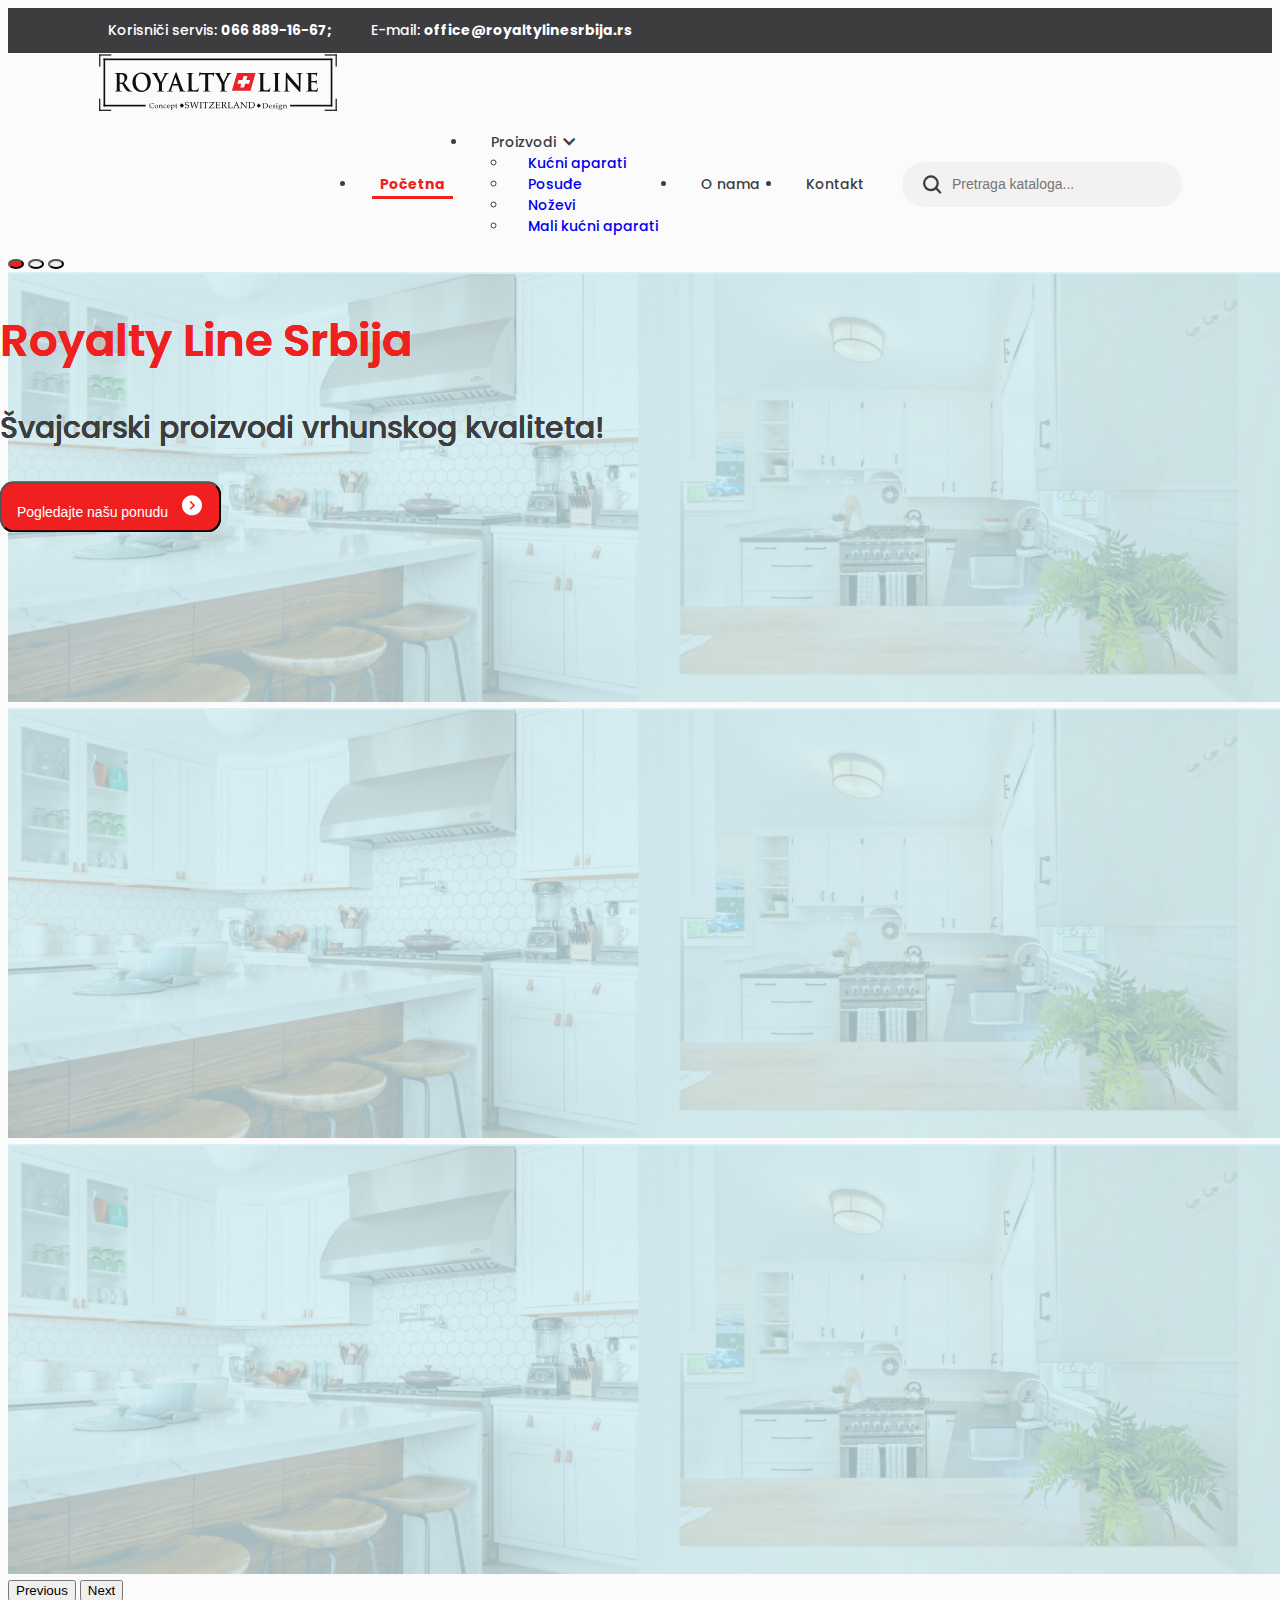
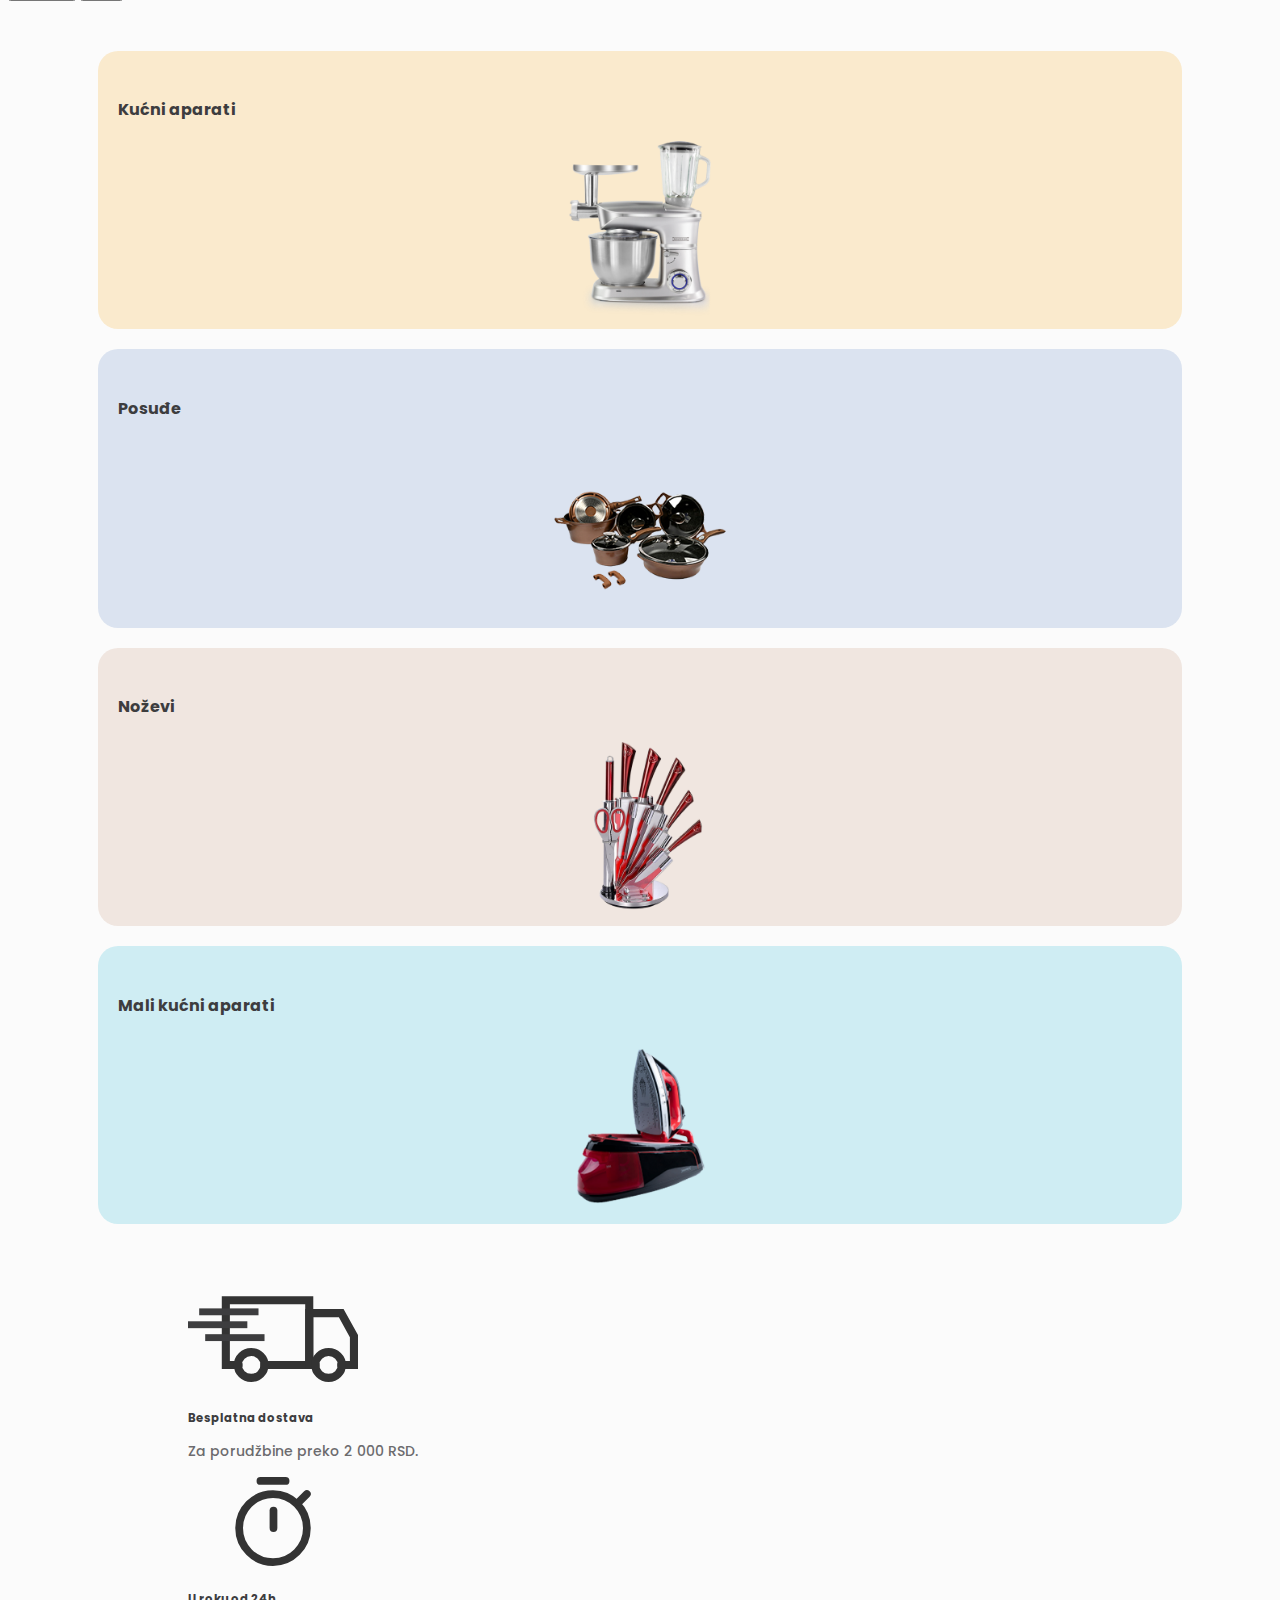
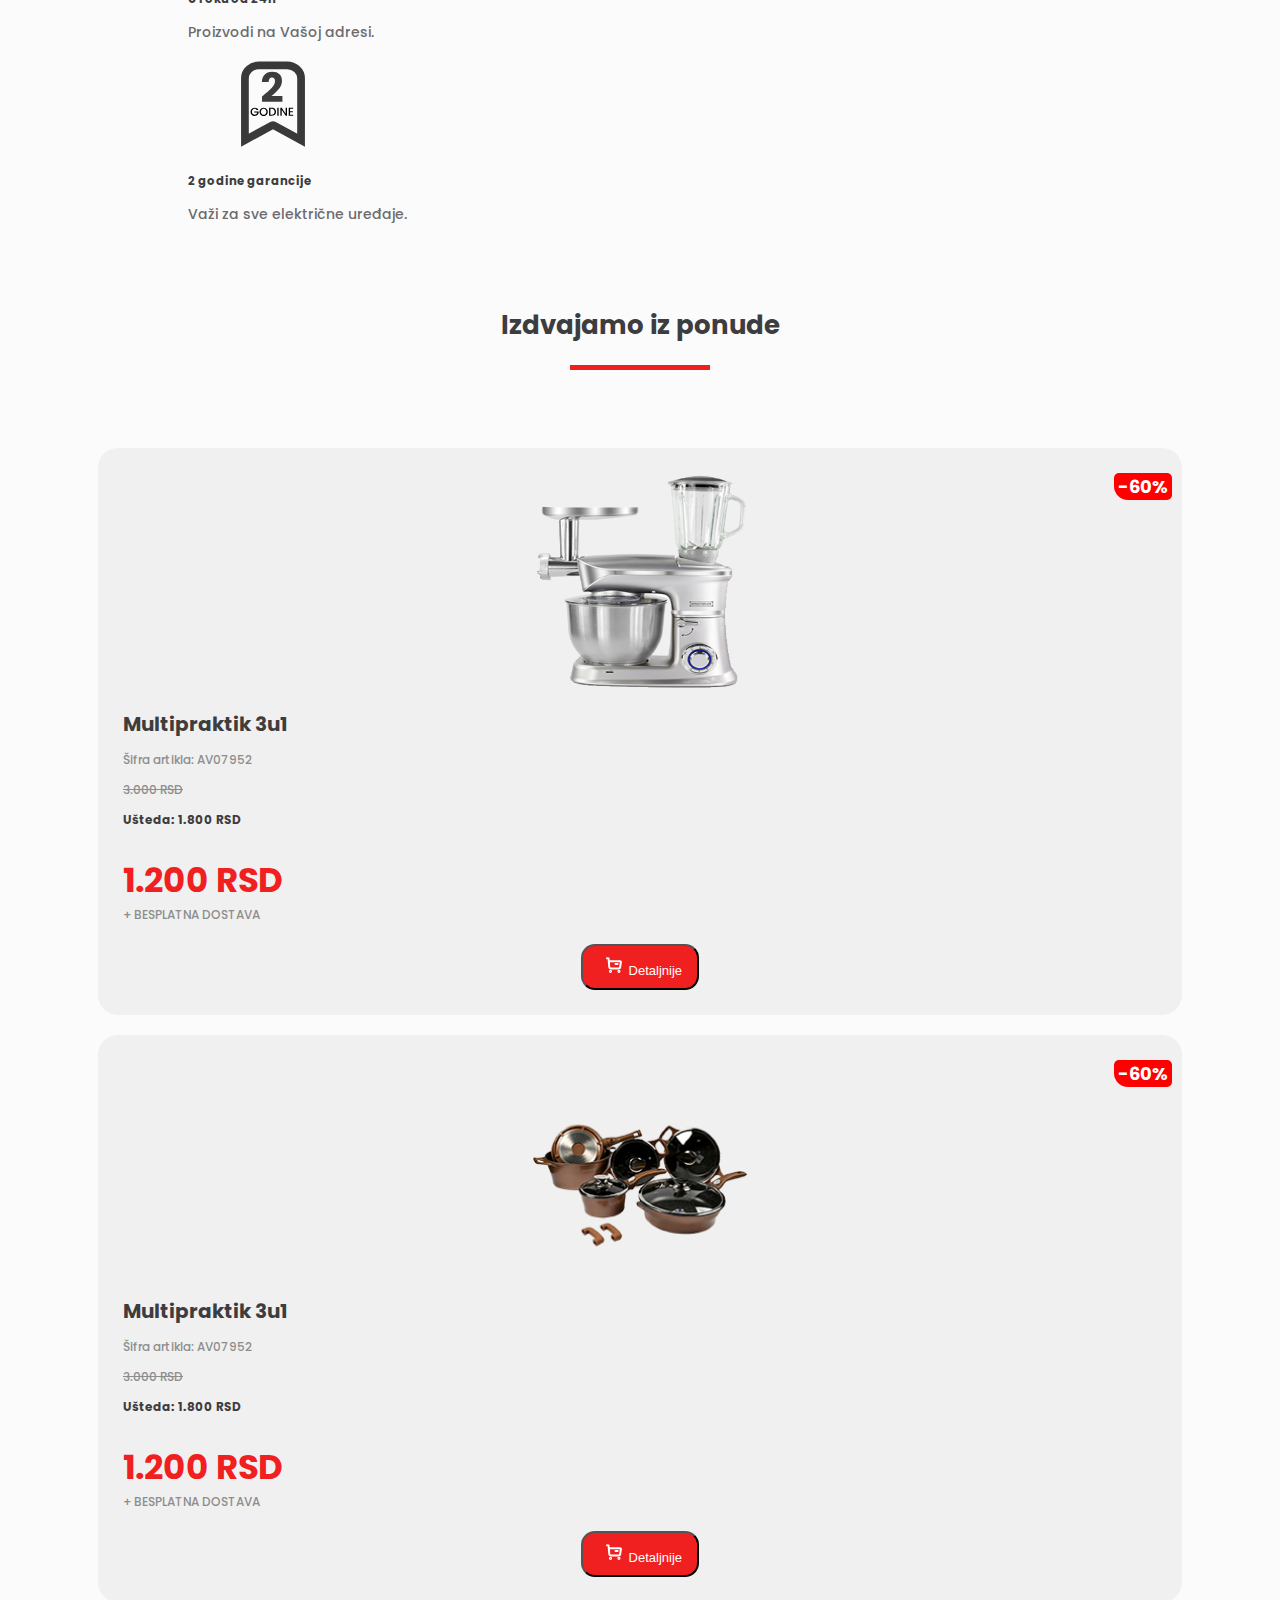
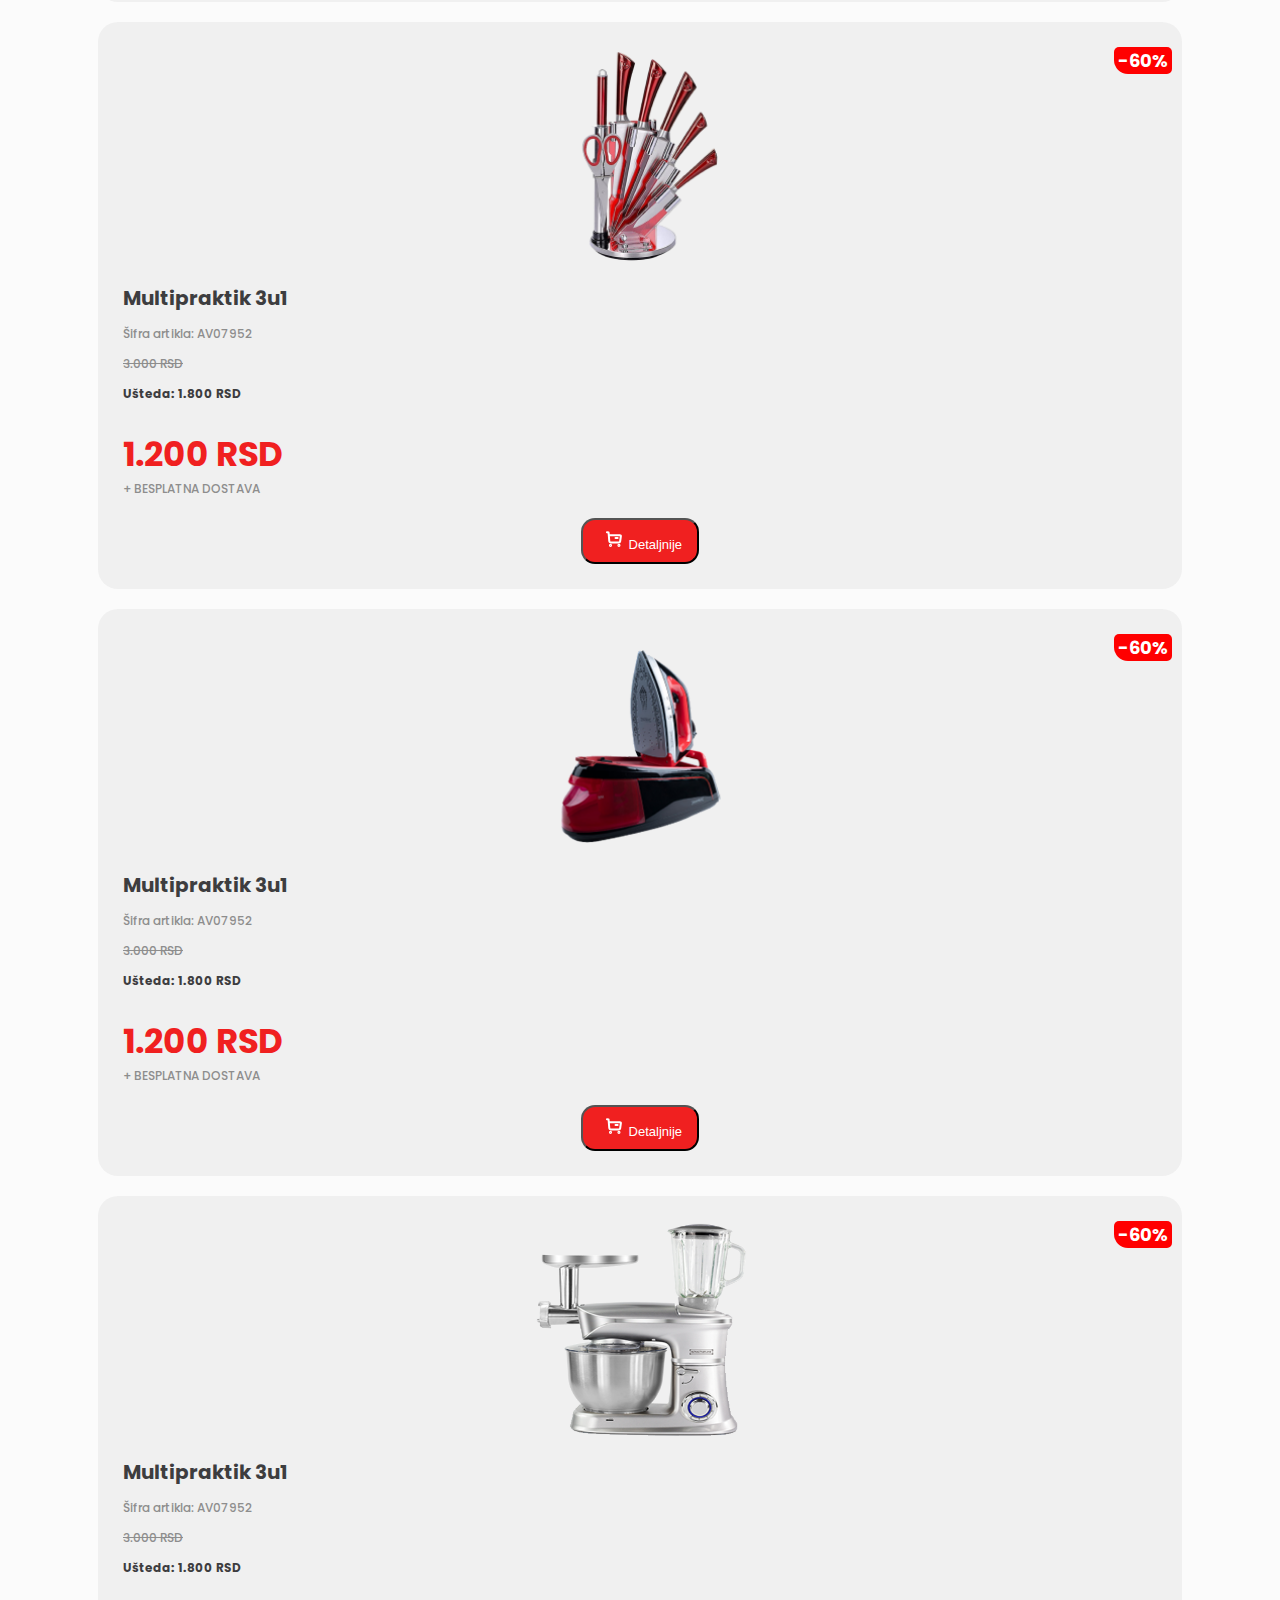
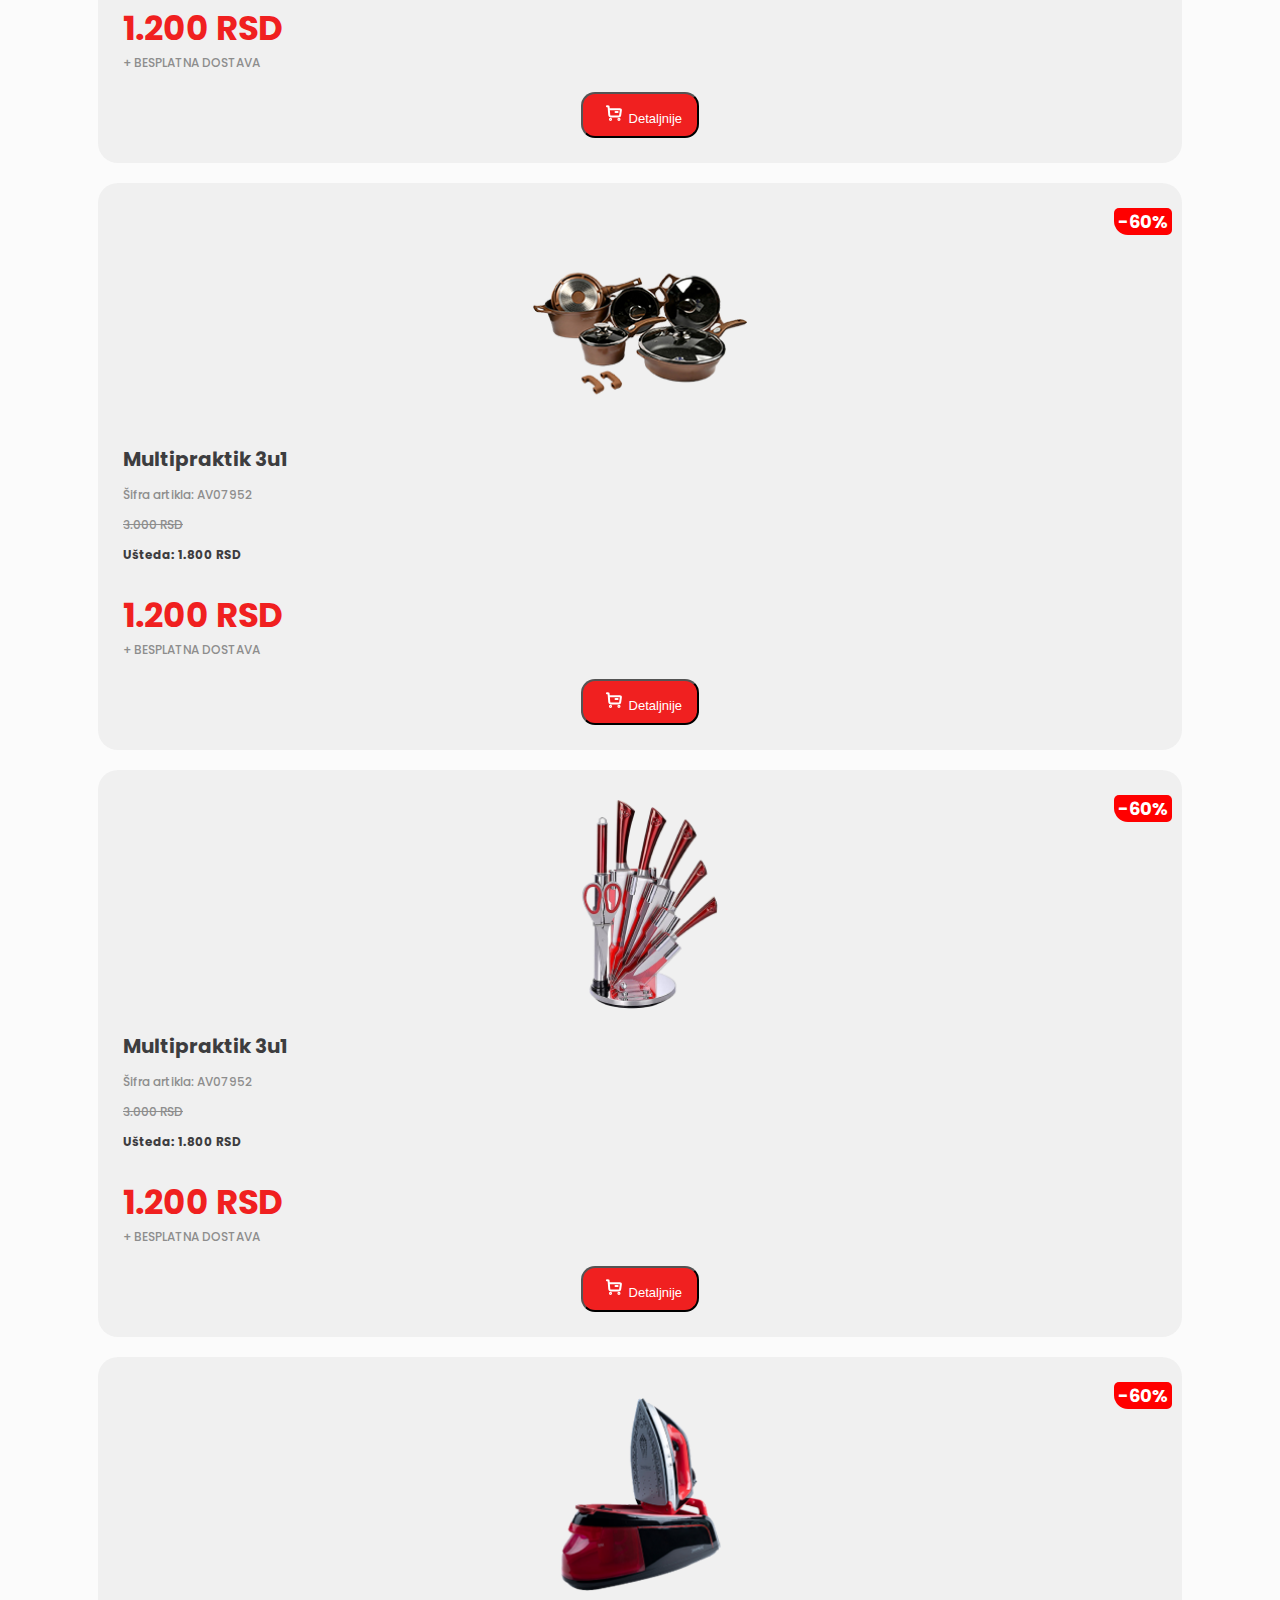
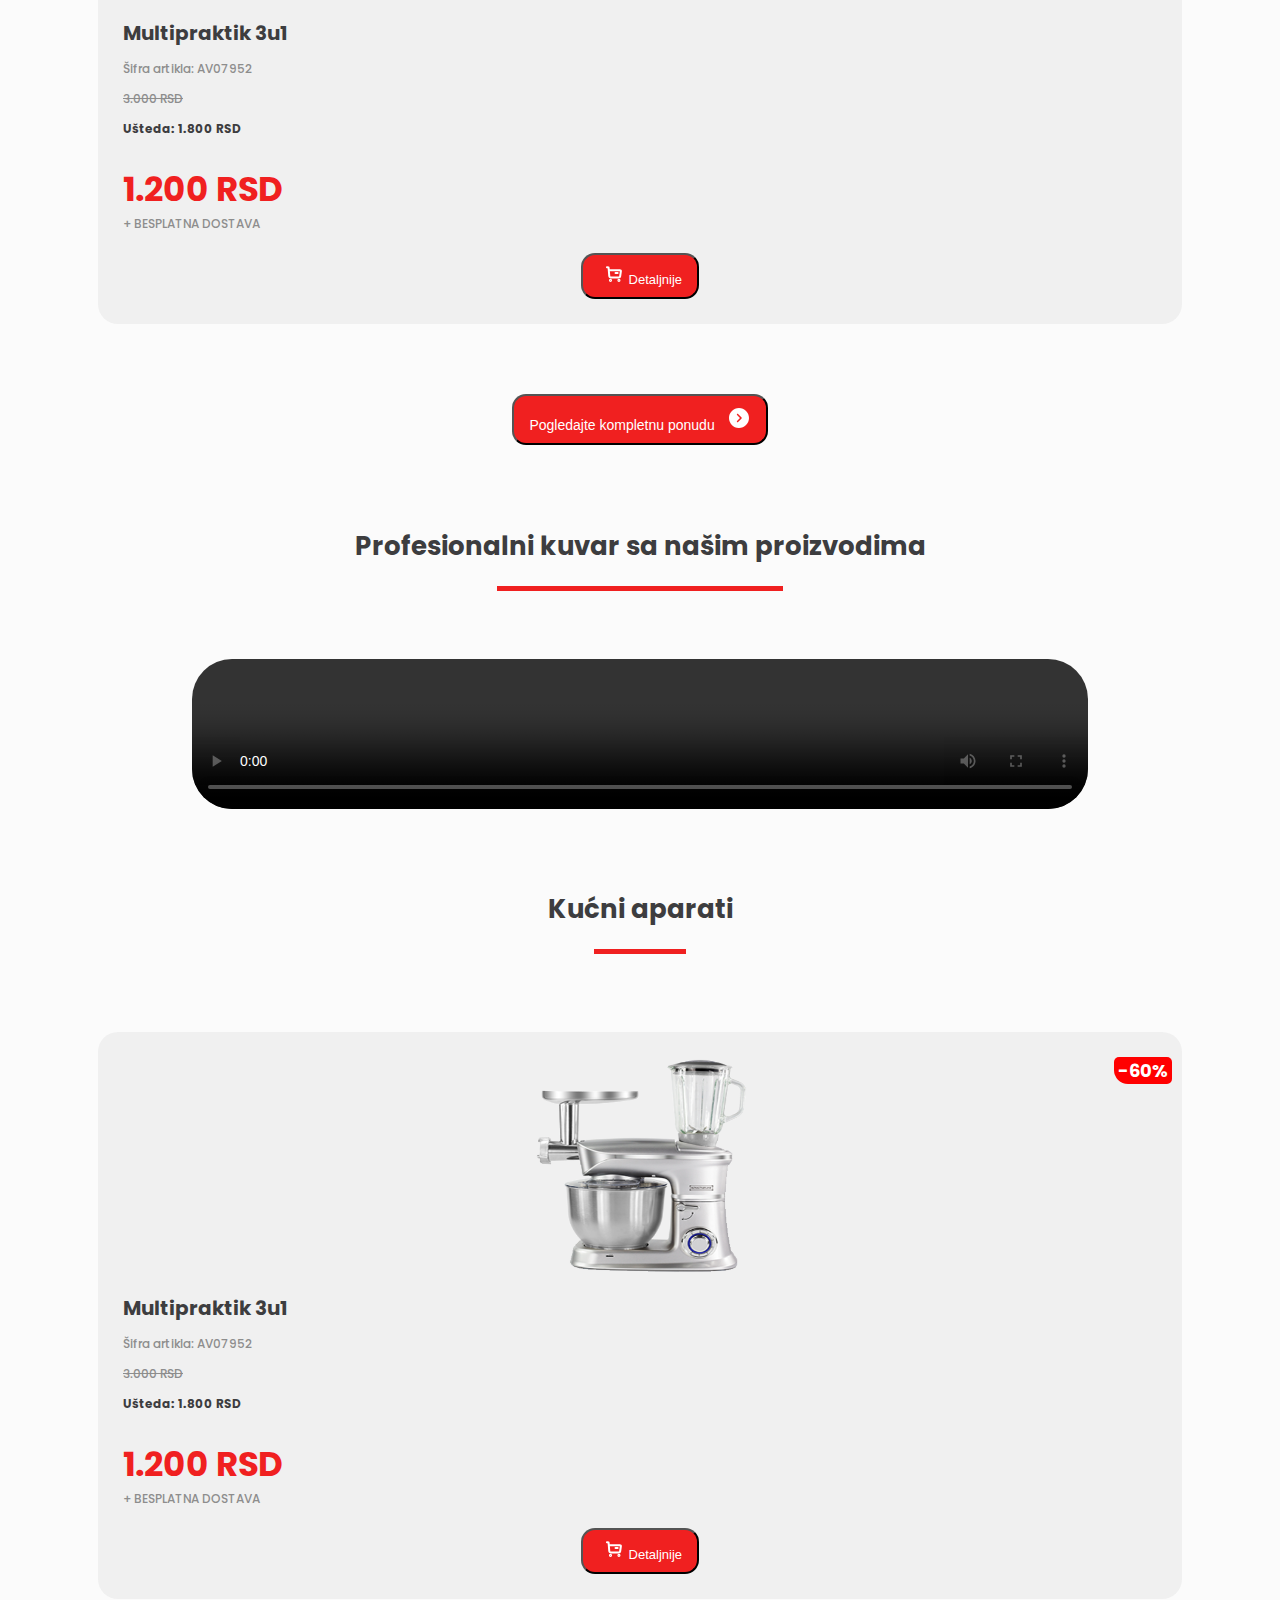
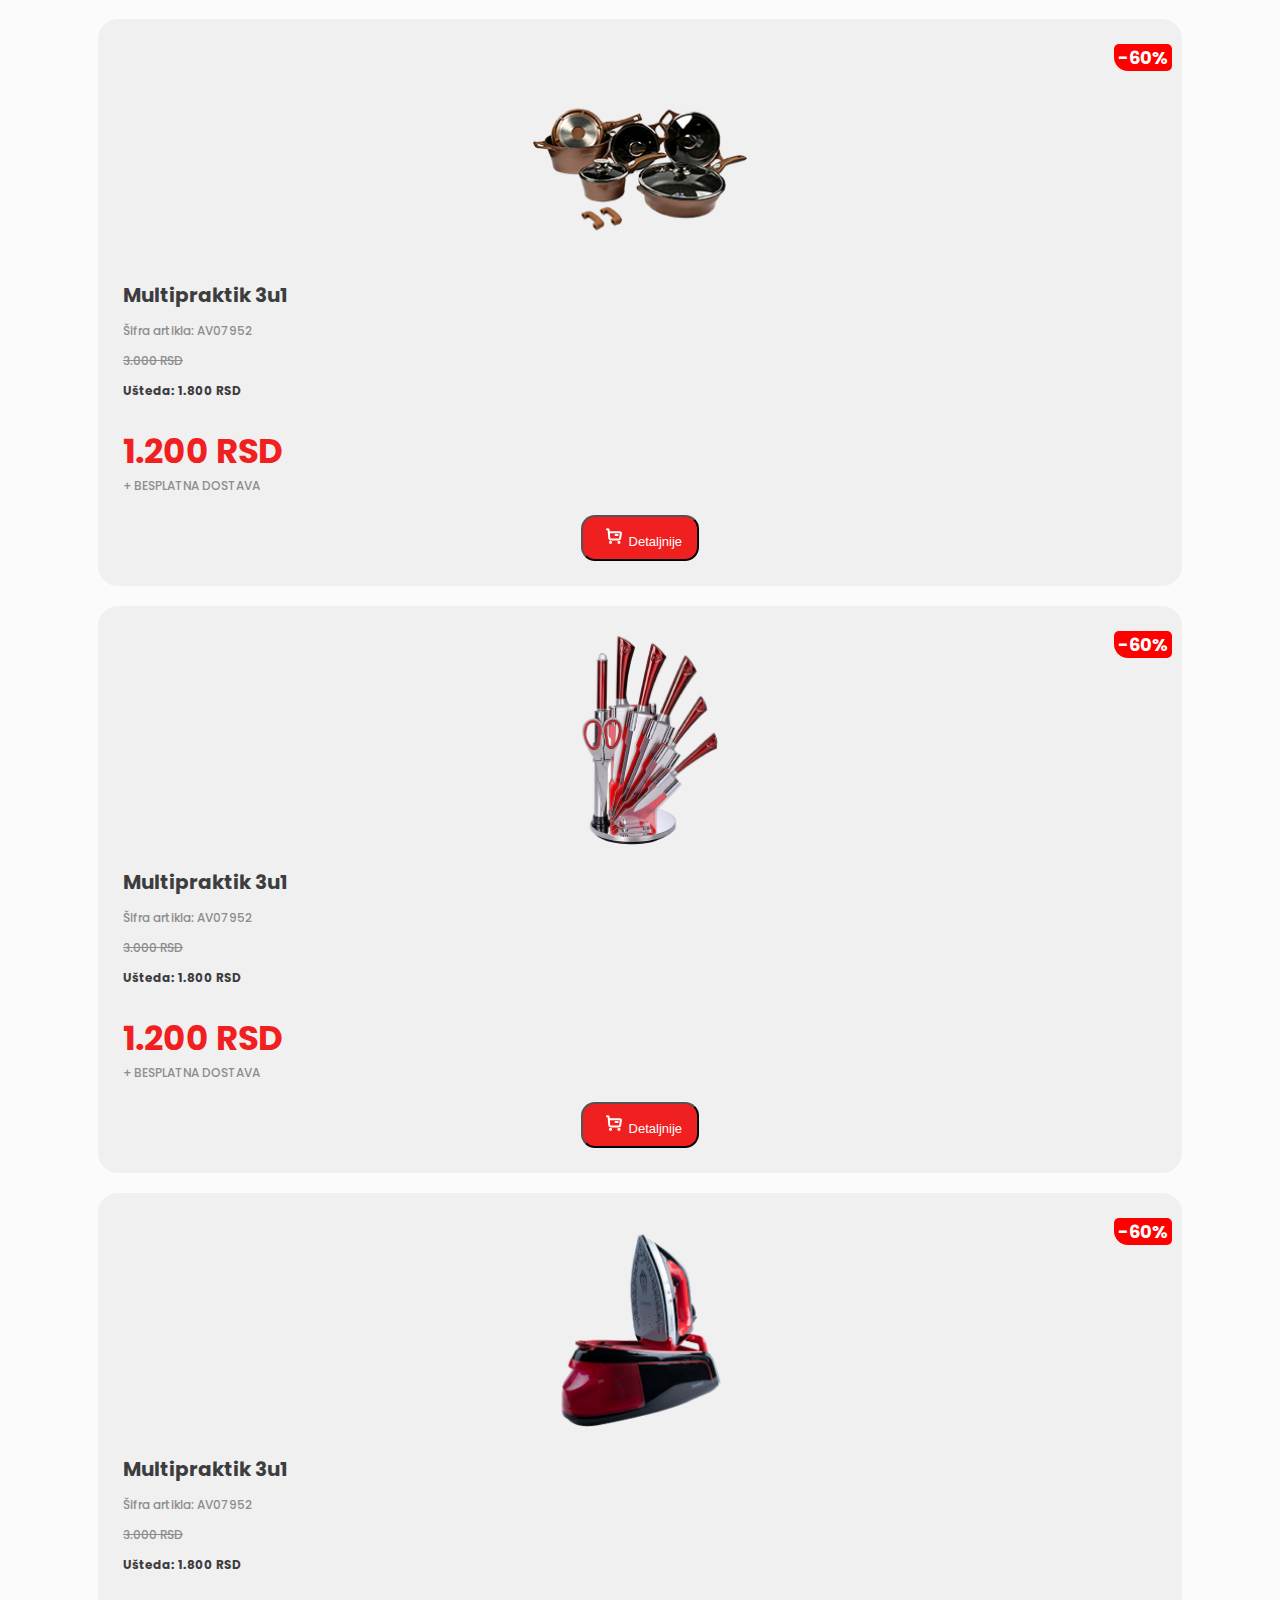
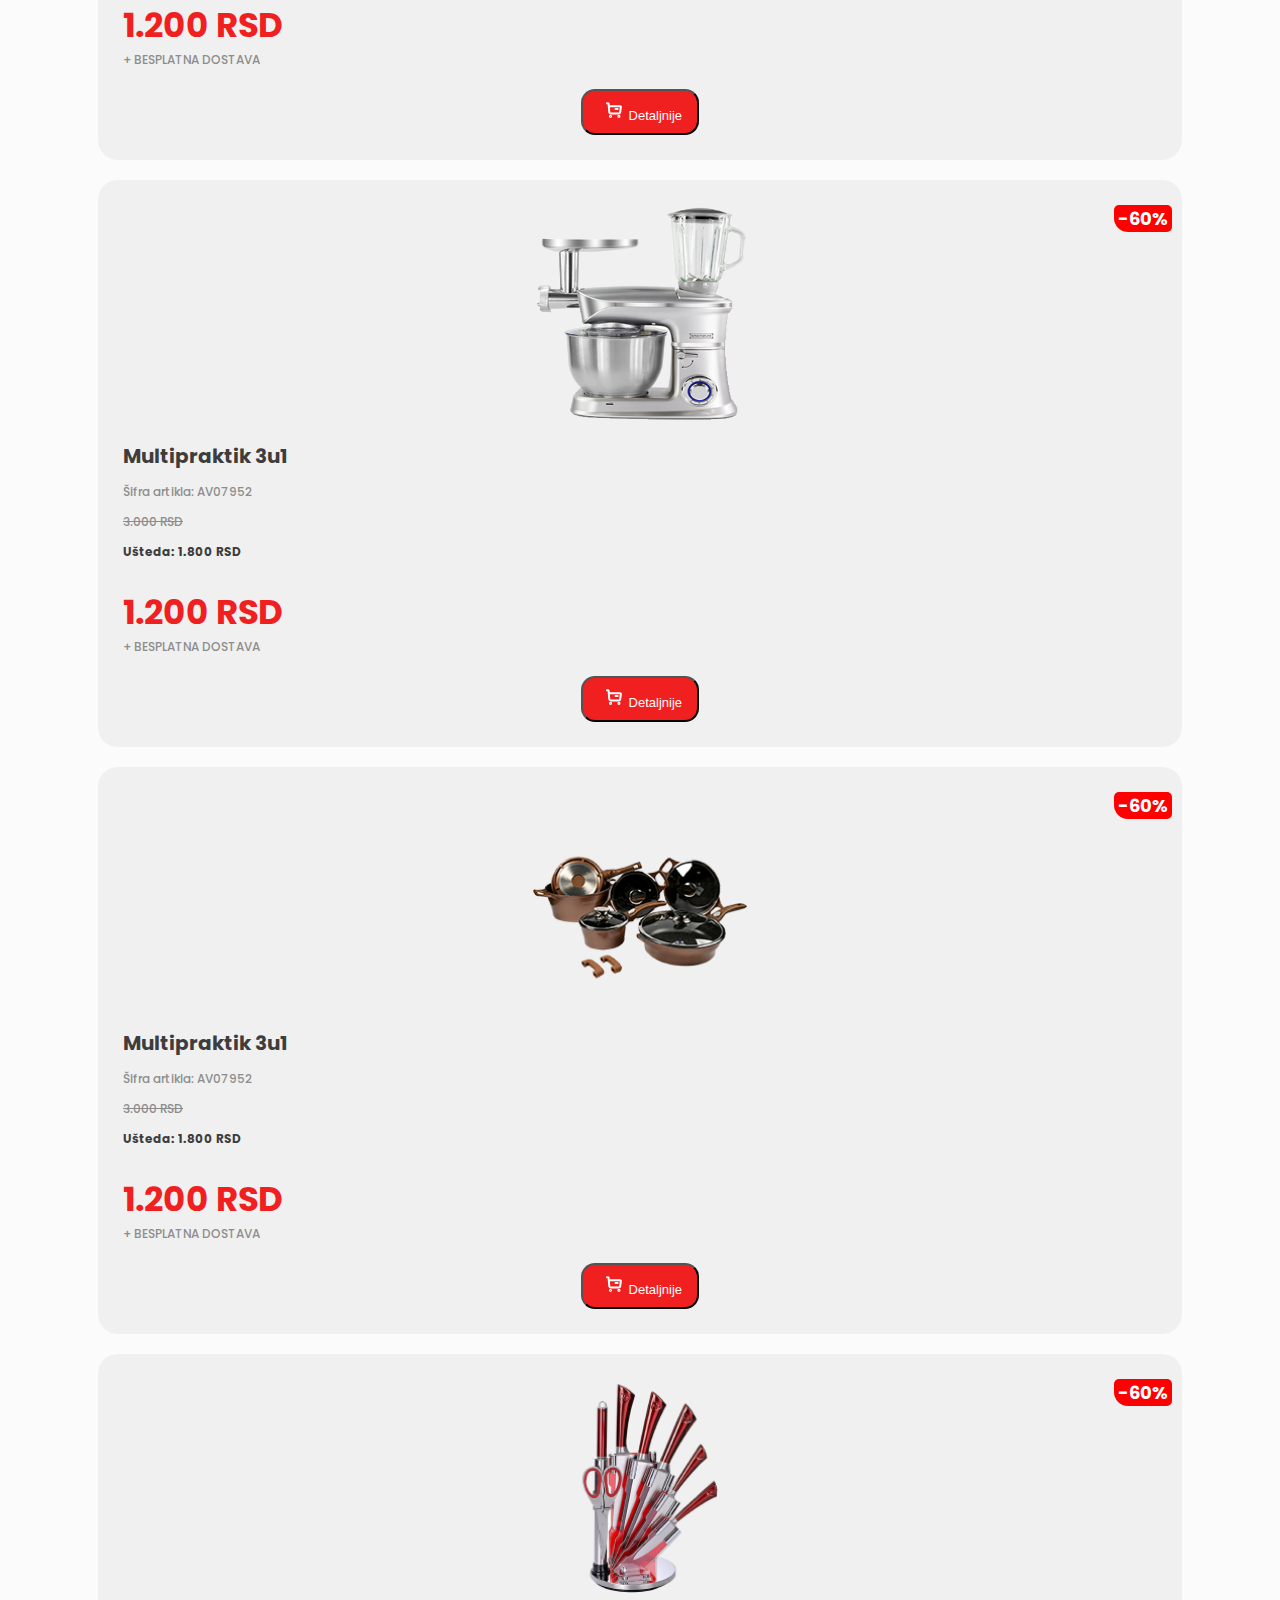
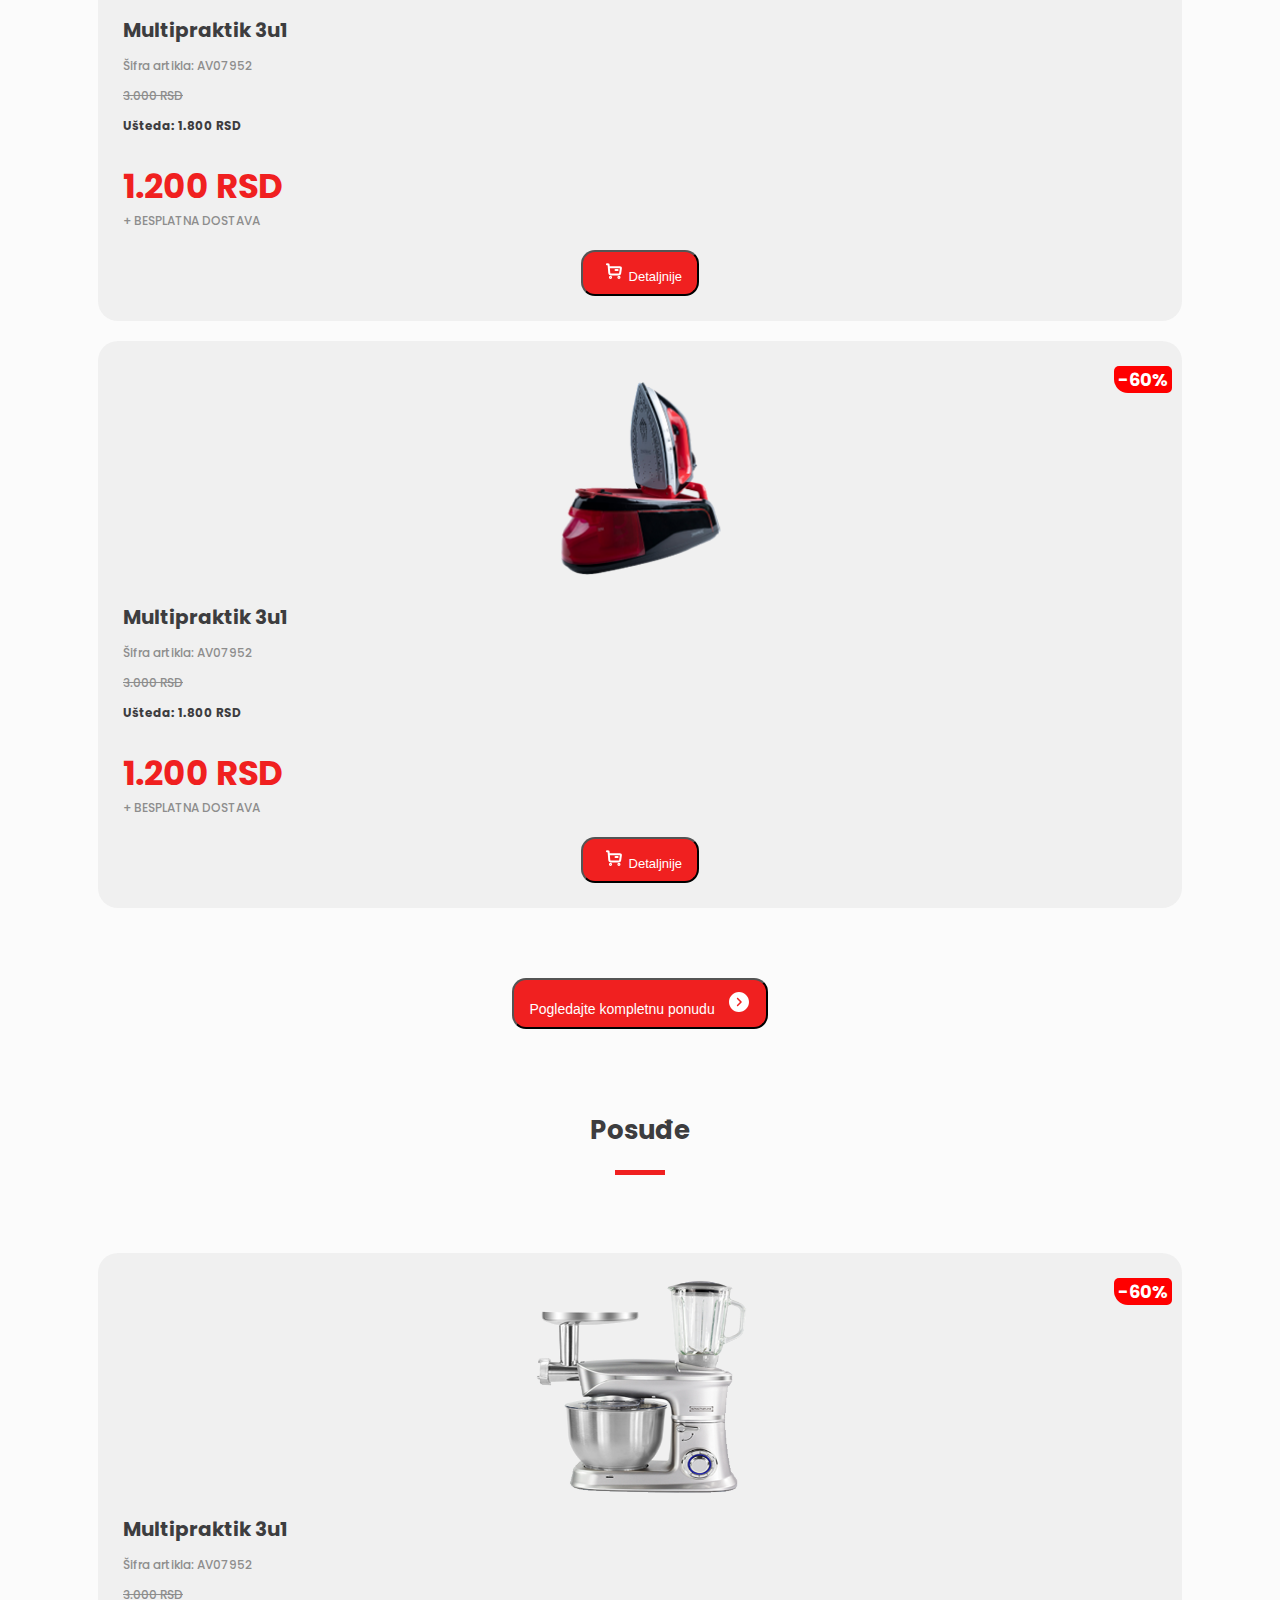
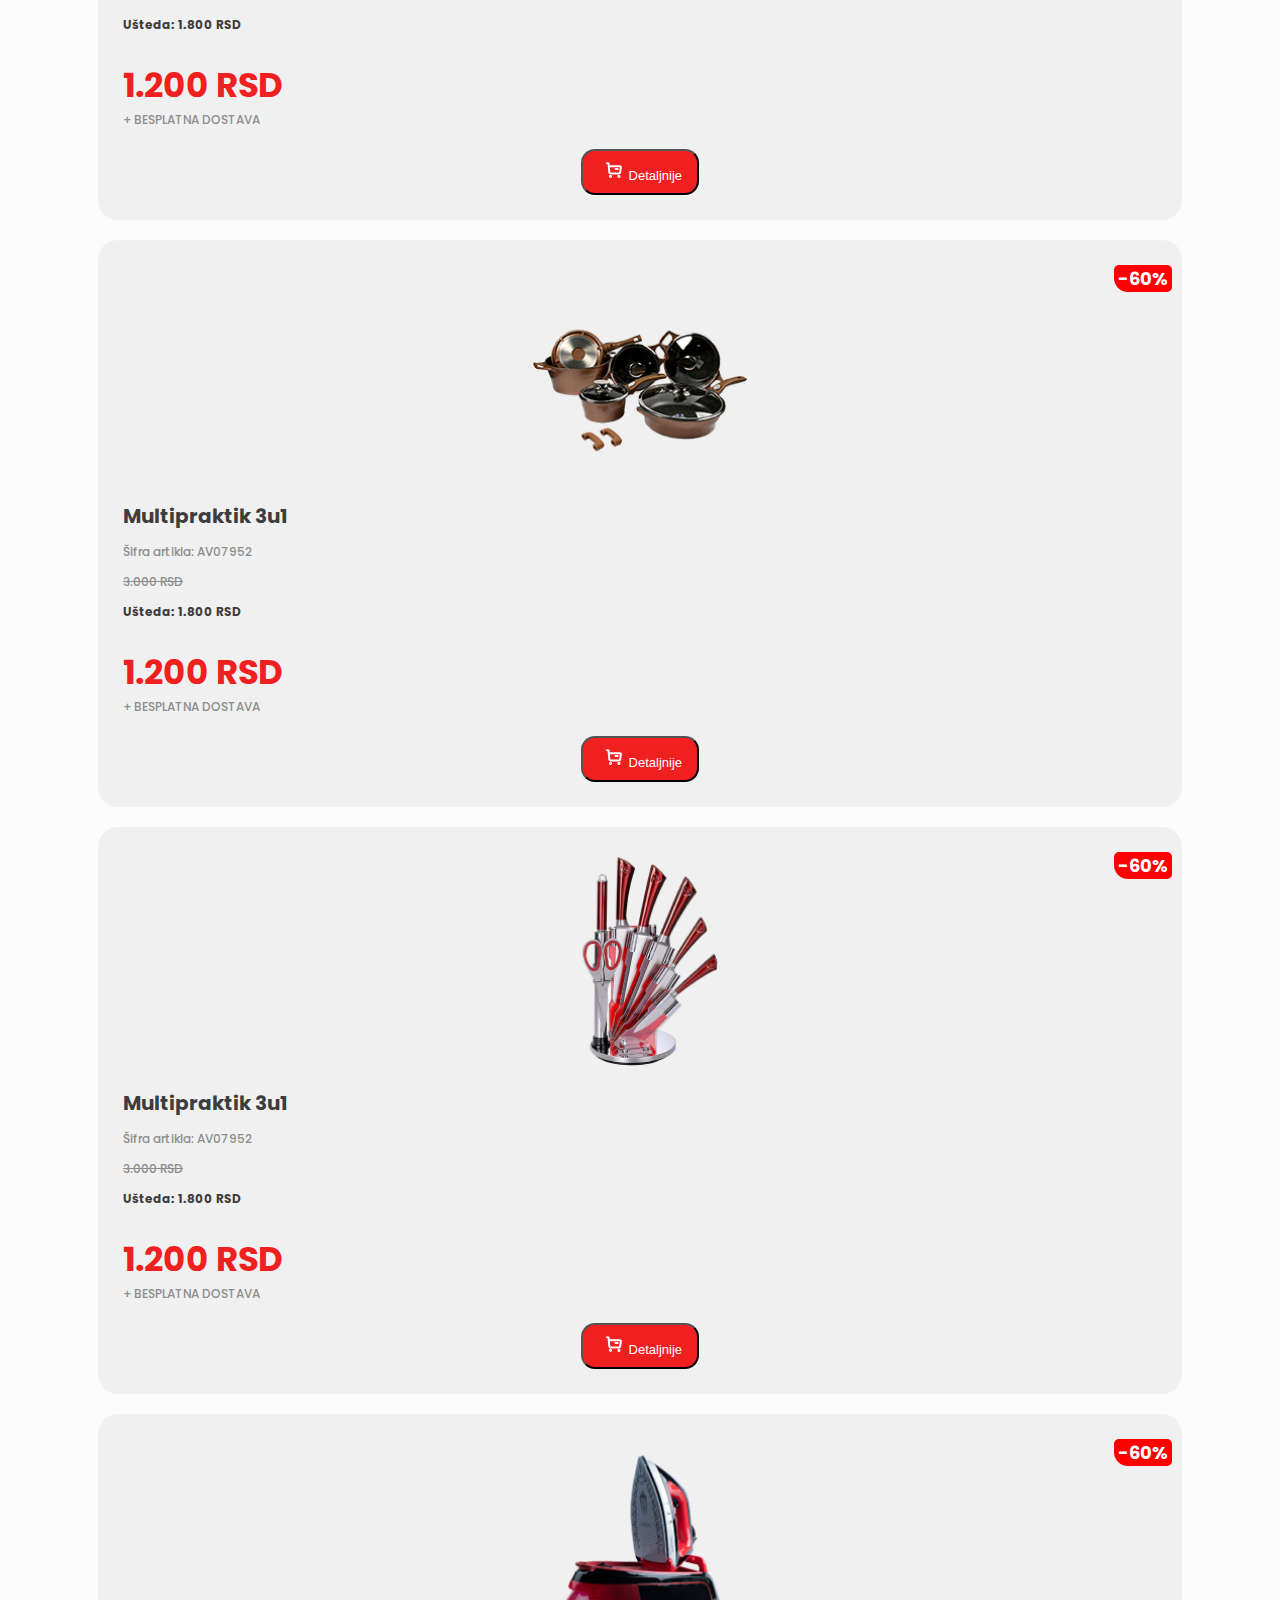
==== index.html @ 53963889 "Template" ====
<!DOCTYPE html>
<html lang="en">
<head>    
  <title>Royalty Line Srbija</title>
  <meta charset="utf-8">
  <meta http-equiv="X-UA-Compatible" content="IE=edge">
  <meta name="viewport" content="width=device-width, initial-scale=1">

  <meta name="description" content="Royalty Line Srbija">

	<title>Royalty Line Srbija | Početna</title>

	<!--Bootstrap -->
  <link href="https://cdn.jsdelivr.net/npm/bootstrap@5.0.0-beta2/dist/css/bootstrap.min.css" rel="stylesheet" integrity="sha384-BmbxuPwQa2lc/FVzBcNJ7UAyJxM6wuqIj61tLrc4wSX0szH/Ev+nYRRuWlolflfl" crossorigin="anonymous">

	<!-- Animate.css -->
  <link rel="stylesheet" href="https://cdnjs.cloudflare.com/ajax/libs/animate.css/4.1.1/animate.min.css" />

  <!--Font-awesome -->
  <link rel="stylesheet" href="https://cdnjs.cloudflare.com/ajax/libs/font-awesome/5.15.2/css/all.min.css">
	
	<!-- Custom -->
  <link rel="stylesheet" type="text/css" href="css/style.css">

	<!-- Favicon -->
	<link rel="apple-touch-icon-precomposed" sizes="57x57" href="img/favicon/apple-touch-icon-57x57.png" />
	<link rel="apple-touch-icon" sizes="57x57" href="img/favicon/apple-icon-57x57.png">
	<link rel="apple-touch-icon" sizes="60x60" href="img/favicon/apple-icon-60x60.png">
	<link rel="apple-touch-icon" sizes="72x72" href="img/favicon/apple-icon-72x72.png">
	<link rel="apple-touch-icon" sizes="76x76" href="img/favicon/apple-icon-76x76.png">
	<link rel="apple-touch-icon" sizes="114x114" href="img/favicon/apple-icon-114x114.png">
	<link rel="apple-touch-icon" sizes="120x120" href="img/favicon/apple-icon-120x120.png">
	<link rel="apple-touch-icon" sizes="144x144" href="img/favicon/apple-icon-144x144.png">
	<link rel="apple-touch-icon" sizes="152x152" href="img/favicon/apple-icon-152x152.png">
	<link rel="apple-touch-icon" sizes="180x180" href="img/favicon/apple-icon-180x180.png">
	<link rel="icon" type="image/png" sizes="192x192"  href="img/favicon/android-icon-192x192.png">
	<link rel="icon" type="image/png" sizes="32x32" href="img/favicon/favicon-32x32.png">
	<link rel="icon" type="image/png" sizes="96x96" href="img/favicon/favicon-96x96.png">
	<link rel="icon" type="image/png" sizes="16x16" href="img/favicon/favicon-16x16.png">
	<link rel="manifest" href="img/favicon/manifest.json">
	<meta name="msapplication-TileColor" content="#ffffff">
	<meta name="msapplication-TileImage" content="/ms-icon-144x144.png">
	<meta name="theme-color" content="#ffffff">

	<!-- HTML5 shim and Respond.js for IE8 support of HTML5 elements and media queries -->
    <!-- WARNING: Respond.js doesn't work if you view the page via file:// -->
    <!--[if lt IE 9]>
      <script src="https://oss.maxcdn.com/html5shiv/3.7.3/html5shiv.min.js"></script>
      <script src="https://oss.maxcdn.com/respond/1.4.2/respond.min.js"></script>
    <![endif]-->
</head>
<body>  
    <!-- Start Header Section -->
    <nav class="nav-info mb-2">
        <a href="tel:+">Korisniči servis: <span>066 889-16-67; </span></a>
        <a href="mailto:office@royaltylinesrbija.rs">E-mail: <span>office@royaltylinesrbija.rs</span></a>
    </nav>
    <nav class="navbar navbar-expand-custom navbar-light mb-2">
        <div class="container-fluid">
          <a class="navbar-brand" href="#"><img src="img/logo.svg" alt="Logo"></a>
          <div class="mobile-search-active animate__animated animate__fadeInRight animate__faster">
            <form class="mobile-search-box">
                <button type="submit" class="search-btn">
                  <i class="fas fa-search"></i>
                </button>
                <input class="mobile-search-input" autofocus="" type="text" spellcheck="false" placeholder="Pretraga kataloga...">   
                <button type="button" class="exit-search">
                  <span class="close">×</span>
                </button> 
            </form>
          </div>
          <div class="m-search">
            <img src="img/icons/search.svg">
          </div>
          <button class="navbar-toggler" type="button" data-bs-toggle="collapse" data-bs-target="#navbarSupportedContent" aria-controls="navbarSupportedContent" aria-expanded="false" aria-label="Toggle navigation">
            <i class="fas fa-bars"></i>
          </button>
          <div class="collapse navbar-collapse ms-auto" id="navbarSupportedContent">
            <ul class="navbar-nav mb-2 mb-lg-0">
              <li class="nav-item">
                <a class="nav-link active" aria-current="page" href="#">Početna</a>
              </li>
              <li class="nav-item dropdown">
                <a class="nav-link dropdown-toggle" href="#" id="navbarDropdown" role="button" data-bs-toggle="dropdown" aria-expanded="false">
                  Proizvodi <i class="fas fa-chevron-down"></i>
                </a>
                <ul class="dropdown-menu" aria-labelledby="navbarDropdown">
                  <li><a class="dropdown-item" href="kucni-aparati.html">Kućni aparati</a></li>
                  <li><a class="dropdown-item" href="kucni-aparati.html">Posuđe</a></li>
                  <li><a class="dropdown-item" href="kucni-aparati.html">Noževi</a></li>
                  <li><a class="dropdown-item" href="kucni-aparati.html">Mali kućni aparati</a></li>                  
                </ul>
              </li>
              <li class="nav-item">
                <a class="nav-link" aria-current="page" href="o-nama.html">O nama</a>
              </li>
              <li class="nav-item">
                <a class="nav-link" aria-current="page" href="kontakt.html">Kontakt</a>
              </li>
            </ul>
            <form class="search-bar" action="">
              <img src="img/icons/search.svg" alt="Serach icon">
              <input class="form-control" type="search" placeholder="Pretraga kataloga..." aria-label="Search">
          </form>
          </div>
        </div>
      </nav>
      <!-- End Header Section -->

      <!-- Start Slider Section -->
      <div id="carouselExampleCaptions" class="carousel slide mb-40" data-bs-ride="carousel">
        <div class="carousel-indicators">
          <button type="button" data-bs-target="#carouselExampleCaptions" data-bs-slide-to="0" class="active" aria-current="true" aria-label="Slide 1"></button>
          <button type="button" data-bs-target="#carouselExampleCaptions" data-bs-slide-to="1" aria-label="Slide 2"></button>
          <button type="button" data-bs-target="#carouselExampleCaptions" data-bs-slide-to="2" aria-label="Slide 3"></button>
        </div>
        <div class="carousel-inner">
          <div class="carousel-item active">
            <img src="img/1.jpg" class="d-block w-100" alt="...">
            <div class="carousel-caption d-none d-md-block">
              <h1 class="header-text pb-2">Royalty Line Srbija</h1>
              <h3 class="header-caption pb-3">Švajcarski proizvodi vrhunskog kvaliteta!</h3>
              <button type="button" class="btn btn-danger">Pogledajte našu ponudu <img class="btn-icon" src="img/icons/arrow-rightCircle.svg" alt="Arrow Right Circle"></button>
            </div>
          </div>
          <div class="carousel-item">
            <img src="img/1.jpg" class="d-block w-100" alt="...">
            <div class="carousel-caption d-none d-md-block">
              <h1 class="header-text pb-2">Royalty Line Srbija</h1>
              <h3 class="header-caption pb-3">Švajcarski proizvodi vrhunskog kvaliteta!</h3>
              <button type="button" class="btn btn-danger">Pogledajte našu ponudu <img class="btn-icon" src="img/icons/arrow-rightCircle.svg" alt="Arrow Right Circle"></button>
            </div>
          </div>
          <div class="carousel-item">
            <img src="img/1.jpg" class="d-block w-100" alt="...">
            <div class="carousel-caption d-none d-md-block">
              <h1 class="header-text pb-2">Royalty Line Srbija</h1>
              <h3 class="header-caption pb-3">Švajcarski proizvodi vrhunskog kvaliteta!</h3>
              <button type="button" class="btn btn-danger">Pogledajte našu ponudu <img class="btn-icon" src="img/icons/arrow-rightCircle.svg" alt="Arrow Right Circle"></button>
            </div>
          </div>
        </div>
        <button class="carousel-control-prev" type="button" data-bs-target="#carouselExampleCaptions"  data-bs-slide="prev">
          <span class="carousel-control-prev-icon" aria-hidden="true"></span>
          <span class="visually-hidden">Previous</span>
        </button>
        <button class="carousel-control-next" type="button" data-bs-target="#carouselExampleCaptions"  data-bs-slide="next">
          <span class="carousel-control-next-icon" aria-hidden="true"></span>
          <span class="visually-hidden">Next</span>
        </button>
      </div>
      <!-- End Slider Section -->

      <!-- Start Wrapper -->
      <div class="container-fluid wrapper">
        <!-- Start Category Banner Section -->
        <section class="categoryBanner row mb-60">
          <div class="col-wrapper col-12 col-sm-12 col-md-6 col-lg-3">

            <div class="cb-item home-appliances ">
              <a href="kucni-aparati.html">
                <h5>Kućni aparati</h5>
                <div class="img-wrapper">
                  <img src="img/category/multipraktik.png" alt="Kućni aparati">
                </div>
              </a>
            </div>
            
          </div>
          <div class="col-wrapper col-12 col-sm-12 col-md-6 col-lg-3">
            <div class="cb-item dishes">
              <a href="kucni-aparati.html">
                <h5>Posuđe</h5>
                <div class="img-wrapper">
                  <img src="img/category/posudje.png" alt="Kućni aparati">
                </div>
              </a>
            </div>    
          </div>     
            
          <div class="col-wrapper col-12 col-sm-12 col-md-6 col-lg-3">
            <div class="cb-item knives">
              <a href="kucni-aparati.html">
                <h5>Noževi</h5>
                <div class="img-wrapper">
                  <img src="img/category/nozevi.png" alt="Kućni aparati">
                </div>
              </a>   
            </div>       
          </div>
          <div class="col-wrapper col-12 col-sm-12 col-md-6 col-lg-3">
            <div class="cb-item sm-home-appliances">
              <a href="kucni-aparati.html">
                <h5>Mali kućni aparati</h5>
                <div class="img-wrapper">
                  <img src="img/category/pegla.png" alt="Kućni aparati">
                </div>
              </a>  
            </div>        
          </div>
        </section>      
        <!-- End Category Banner Section -->

        <!-- Start Special Services Banner Section -->      
        <section class="servicesBanner row mb-60">
          <div class="services-item text-center col-12 col-sm-12 col-md-4">
            <img  class="mb-3" src="img/icons/delivery-truck.svg" alt="Dostavno vozilo">
            <h5>Besplatna dostava</h5>
            <p>Za porudžbine preko 2 000 RSD.</p>     
          </div>
          <div class="services-item text-center col-12 col-sm-12 col-md-4">
            <img  class="mb-3" src="img/icons/stopwach.svg" alt="Štoperica">
            <h5>U roku od 24h</h5>
            <p>Proizvodi na Vašoj adresi.</p>     
          </div>
          <div class="services-item text-center col-12 col-sm-12 col-md-4">
            <img  class="mb-3" src="img/icons/warranty.svg" alt="Garancija">
            <h5>2 godine garancije</h5>
            <p>Važi za sve električne uređaje.</p>     
          </div>          
        </section>    
        <!-- End Special Services Banner Section -->

        <!-- Start Popular products Section -->
        <section class="products popular-products">
          <div class="section-header mb-60">
            <h2>Izdvajamo iz ponude </h2>            
          </div>          
          <div class="row mb-20">
            <div class="col-wrapper col-12 col-sm-12 col-md-6 col-lg-3">
              <div class="product-item">
                <span class="product-discount">-60%</span>
                <a href="multipraktik.html">
                  <img class="product-item-img" src="img/popularProducts/multipraktik.png" alt="Product item">
                </a>
                <div class="product-desc">
                  <a href="multipraktik.html" class="product-heading">Multipraktik 3u1</a>
                  <p class="product-code">Šifra artikla: AV07952</p>
                  <p class="product-old-price"><span>3.000</span> RSD</p>
                  <p class="product-save">Ušteda: <span>1.800</span> RSD</p>
                  <p class="product-price"><span>1.200</span> RSD</p>
                  <p class="product-freeShipping">+ BESPLATNA DOSTAVA</p>
                </div>
                <a href="multipraktik.html"><button type="button" class="btn btn-danger product-btn"><img class="btn-icon" src="img/icons/cart.svg" alt="Shopping Cart"> Detaljnije</button></a>
              </div>
            </div>
            <div class="col-wrapper col-12 col-sm-12 col-md-6 col-lg-3">
              <div class="product-item">
                <span class="product-discount">-60%</span>
                <a href="multipraktik.html">
                  <img class="product-item-img" src="img/popularProducts/posudje.png" alt="Product item">
                </a>
                <div class="product-desc">
                  <a href="multipraktik.html" class="product-heading">Multipraktik 3u1</a>
                  <p class="product-code">Šifra artikla: AV07952</p>
                  <p class="product-old-price"><span>3.000</span> RSD</p>
                  <p class="product-save">Ušteda: <span>1.800</span> RSD</p>
                  <p class="product-price"><span>1.200</span> RSD</p>
                  <p class="product-freeShipping">+ BESPLATNA DOSTAVA</p>
                </div>
                <a href="multipraktik.html"><button type="button" class="btn btn-danger product-btn"><img class="btn-icon" src="img/icons/cart.svg" alt="Shopping Cart"> Detaljnije</button></a>
              </div>              
            </div>
            <div class="col-wrapper col-12 col-sm-12 col-md-6 col-lg-3">
              <div class="product-item">
                <span class="product-discount">-60%</span>
                <a href="multipraktik.html">
                  <img class="product-item-img" src="img/popularProducts/nozevi.png" alt="Product item">
                </a>
                <div class="product-desc">
                  <a href="multipraktik.html" class="product-heading">Multipraktik 3u1</a>
                  <p class="product-code">Šifra artikla: AV07952</p>
                  <p class="product-old-price"><span>3.000</span> RSD</p>
                  <p class="product-save">Ušteda: <span>1.800</span> RSD</p>
                  <p class="product-price"><span>1.200</span> RSD</p>
                  <p class="product-freeShipping">+ BESPLATNA DOSTAVA</p>
                </div>
                <a href="multipraktik.html"><button type="button" class="btn btn-danger product-btn"><img class="btn-icon" src="img/icons/cart.svg" alt="Shopping Cart"> Detaljnije</button></a>
              </div>              
            </div>
            <div class="col-wrapper col-12 col-sm-12 col-md-6 col-lg-3">
              <div class="product-item">
                <span class="product-discount">-60%</span>
                <a href="multipraktik.html">
                  <img class="product-item-img" src="img/popularProducts/pegla.png" alt="Product item">
                </a>
                <div class="product-desc">
                  <a href="multipraktik.html" class="product-heading">Multipraktik 3u1</a>
                  <p class="product-code">Šifra artikla: AV07952</p>
                  <p class="product-old-price"><span>3.000</span> RSD</p>
                  <p class="product-save">Ušteda: <span>1.800</span> RSD</p>
                  <p class="product-price"><span>1.200</span> RSD</p>
                  <p class="product-freeShipping">+ BESPLATNA DOSTAVA</p>
                </div>
                <a href="multipraktik.html"><button type="button" class="btn btn-danger product-btn"><img class="btn-icon" src="img/icons/cart.svg" alt="Shopping Cart"> Detaljnije</button></a>
              </div>              
            </div>                
          </div>

          <div class="row mb-60">
            <div class="col-wrapper col-12 col-sm-12 col-md-6 col-lg-3">
              <div class="product-item">
                <span class="product-discount">-60%</span>
                <a href="multipraktik.html">
                  <img class="product-item-img" src="img/popularProducts/multipraktik.png" alt="Product item">
                </a>
                <div class="product-desc">
                  <a href="multipraktik.html" class="product-heading">Multipraktik 3u1</a>
                  <p class="product-code">Šifra artikla: AV07952</p>
                  <p class="product-old-price"><span>3.000</span> RSD</p>
                  <p class="product-save">Ušteda: <span>1.800</span> RSD</p>
                  <p class="product-price"><span>1.200</span> RSD</p>
                  <p class="product-freeShipping">+ BESPLATNA DOSTAVA</p>
                </div>
                <a href="multipraktik.html"><button type="button" class="btn btn-danger product-btn"><img class="btn-icon" src="img/icons/cart.svg" alt="Shopping Cart"> Detaljnije</button></a>
              </div>
            </div>
            <div class="col-wrapper col-12 col-sm-12 col-md-6 col-lg-3">
              <div class="product-item">
                <span class="product-discount">-60%</span>
                <a href="multipraktik.html">
                  <img class="product-item-img" src="img/popularProducts/posudje.png" alt="Product item">
                </a>
                <div class="product-desc">
                  <a href="multipraktik.html" class="product-heading">Multipraktik 3u1</a>
                  <p class="product-code">Šifra artikla: AV07952</p>
                  <p class="product-old-price"><span>3.000</span> RSD</p>
                  <p class="product-save">Ušteda: <span>1.800</span> RSD</p>
                  <p class="product-price"><span>1.200</span> RSD</p>
                  <p class="product-freeShipping">+ BESPLATNA DOSTAVA</p>
                </div>
                <a href="multipraktik.html"><button type="button" class="btn btn-danger product-btn"><img class="btn-icon" src="img/icons/cart.svg" alt="Shopping Cart"> Detaljnije</button></a>
              </div>              
            </div>
            <div class="col-wrapper col-12 col-sm-12 col-md-6 col-lg-3">
              <div class="product-item">
                <span class="product-discount">-60%</span>
                <a href="multipraktik.html">
                  <img class="product-item-img" src="img/popularProducts/nozevi.png" alt="Product item">
                </a>
                <div class="product-desc">
                  <a href="multipraktik.html" class="product-heading">Multipraktik 3u1</a>
                  <p class="product-code">Šifra artikla: AV07952</p>
                  <p class="product-old-price"><span>3.000</span> RSD</p>
                  <p class="product-save">Ušteda: <span>1.800</span> RSD</p>
                  <p class="product-price"><span>1.200</span> RSD</p>
                  <p class="product-freeShipping">+ BESPLATNA DOSTAVA</p>
                </div>
                <a href="multipraktik.html"><button type="button" class="btn btn-danger product-btn"><img class="btn-icon" src="img/icons/cart.svg" alt="Shopping Cart"> Detaljnije</button></a>
              </div>              
            </div>
            <div class="col-wrapper col-12 col-sm-12 col-md-6 col-lg-3">
              <div class="product-item">
                <span class="product-discount">-60%</span>
                <a href="multipraktik.html">
                  <img class="product-item-img" src="img/popularProducts/pegla.png" alt="Product item">
                </a>
                <div class="product-desc">
                  <a href="multipraktik.html" class="product-heading">Multipraktik 3u1</a>
                  <p class="product-code">Šifra artikla: AV07952</p>
                  <p class="product-old-price"><span>3.000</span> RSD</p>
                  <p class="product-save">Ušteda: <span>1.800</span> RSD</p>
                  <p class="product-price"><span>1.200</span> RSD</p>
                  <p class="product-freeShipping">+ BESPLATNA DOSTAVA</p>
                </div>
                <a href="multipraktik.html"><button type="button" class="btn btn-danger product-btn"><img class="btn-icon" src="img/icons/cart.svg" alt="Shopping Cart"> Detaljnije</button></a>
              </div>              
            </div>                
          </div>         
          <div class="product-section-btn mb-60">
            <button type="button" class="btn btn-danger">Pogledajte kompletnu ponudu <img class="btn-icon" src="img/icons/arrow-rightCircle.svg" alt="Arrow Right Circle"></button>
          </div>     
        </section>
        <!-- End Popular products Section -->
        
        <!-- Start Video Banner Section -->
        <div class="section-header mb-60">
          <h2>Profesionalni kuvar sa našim proizvodima</h2>            
        </div>
        <div class="video-wrapper mb-60">
          <video controls controlsList="nodownload">
            <source src="videos/Avatar FRITEZA.mp4" type="video/mp4">
            Vaš pretraživač ne podržava ovaj video.
          </video>
        </div>
        <!-- End Video Banner Section -->

        <!-- Start Products Section -->
        <section class="products products-home-appliances">
          <div class="section-header mb-60">
            <h2>Kućni aparati</h2>            
          </div>          
          <div class="row mb-20">
            <div class="col-wrapper col-12 col-sm-12 col-md-6 col-lg-3">
              <div class="product-item">
                <span class="product-discount">-60%</span>
                <a href="multipraktik.html">
                  <img class="product-item-img" src="img/popularProducts/multipraktik.png" alt="Product item">
                </a>
                <div class="product-desc">
                  <a href="multipraktik.html" class="product-heading">Multipraktik 3u1</a>
                  <p class="product-code">Šifra artikla: AV07952</p>
                  <p class="product-old-price"><span>3.000</span> RSD</p>
                  <p class="product-save">Ušteda: <span>1.800</span> RSD</p>
                  <p class="product-price"><span>1.200</span> RSD</p>
                  <p class="product-freeShipping">+ BESPLATNA DOSTAVA</p>
                </div>
                <a href="multipraktik.html"><button type="button" class="btn btn-danger product-btn"><img class="btn-icon" src="img/icons/cart.svg" alt="Shopping Cart"> Detaljnije</button></a>
              </div>
            </div>
            <div class="col-wrapper col-12 col-sm-12 col-md-6 col-lg-3">
              <div class="product-item">
                <span class="product-discount">-60%</span>
                <a href="multipraktik.html">
                  <img class="product-item-img" src="img/popularProducts/posudje.png" alt="Product item">
                </a>
                <div class="product-desc">
                  <a href="multipraktik.html" class="product-heading">Multipraktik 3u1</a>
                  <p class="product-code">Šifra artikla: AV07952</p>
                  <p class="product-old-price"><span>3.000</span> RSD</p>
                  <p class="product-save">Ušteda: <span>1.800</span> RSD</p>
                  <p class="product-price"><span>1.200</span> RSD</p>
                  <p class="product-freeShipping">+ BESPLATNA DOSTAVA</p>
                </div>
                <a href="multipraktik.html"><button type="button" class="btn btn-danger product-btn"><img class="btn-icon" src="img/icons/cart.svg" alt="Shopping Cart"> Detaljnije</button></a>
              </div>              
            </div>
            <div class="col-wrapper col-12 col-sm-12 col-md-6 col-lg-3">
              <div class="product-item">
                <span class="product-discount">-60%</span>
                <a href="multipraktik.html">
                  <img class="product-item-img" src="img/popularProducts/nozevi.png" alt="Product item">
                </a>
                <div class="product-desc">
                  <a href="multipraktik.html" class="product-heading">Multipraktik 3u1</a>
                  <p class="product-code">Šifra artikla: AV07952</p>
                  <p class="product-old-price"><span>3.000</span> RSD</p>
                  <p class="product-save">Ušteda: <span>1.800</span> RSD</p>
                  <p class="product-price"><span>1.200</span> RSD</p>
                  <p class="product-freeShipping">+ BESPLATNA DOSTAVA</p>
                </div>
                <a href="multipraktik.html"><button type="button" class="btn btn-danger product-btn"><img class="btn-icon" src="img/icons/cart.svg" alt="Shopping Cart"> Detaljnije</button></a>
              </div>              
            </div>
            <div class="col-wrapper col-12 col-sm-12 col-md-6 col-lg-3">
              <div class="product-item">
                <span class="product-discount">-60%</span>
                <a href="multipraktik.html">
                  <img class="product-item-img" src="img/popularProducts/pegla.png" alt="Product item">
                </a>
                <div class="product-desc">
                  <a href="multipraktik.html" class="product-heading">Multipraktik 3u1</a>
                  <p class="product-code">Šifra artikla: AV07952</p>
                  <p class="product-old-price"><span>3.000</span> RSD</p>
                  <p class="product-save">Ušteda: <span>1.800</span> RSD</p>
                  <p class="product-price"><span>1.200</span> RSD</p>
                  <p class="product-freeShipping">+ BESPLATNA DOSTAVA</p>
                </div>
                <a href="multipraktik.html"><button type="button" class="btn btn-danger product-btn"><img class="btn-icon" src="img/icons/cart.svg" alt="Shopping Cart"> Detaljnije</button></a>
              </div>              
            </div>                
          </div>

          <div class="row mb-60">
            <div class="col-wrapper col-12 col-sm-12 col-md-6 col-lg-3">
              <div class="product-item">
                <span class="product-discount">-60%</span>
                <a href="multipraktik.html">
                  <img class="product-item-img" src="img/popularProducts/multipraktik.png" alt="Product item">
                </a>
                <div class="product-desc">
                  <a href="multipraktik.html" class="product-heading">Multipraktik 3u1</a>
                  <p class="product-code">Šifra artikla: AV07952</p>
                  <p class="product-old-price"><span>3.000</span> RSD</p>
                  <p class="product-save">Ušteda: <span>1.800</span> RSD</p>
                  <p class="product-price"><span>1.200</span> RSD</p>
                  <p class="product-freeShipping">+ BESPLATNA DOSTAVA</p>
                </div>
                <a href="multipraktik.html"><button type="button" class="btn btn-danger product-btn"><img class="btn-icon" src="img/icons/cart.svg" alt="Shopping Cart"> Detaljnije</button></a>
              </div>
            </div>
            <div class="col-wrapper col-12 col-sm-12 col-md-6 col-lg-3">
              <div class="product-item">
                <span class="product-discount">-60%</span>
                <a href="multipraktik.html">
                  <img class="product-item-img" src="img/popularProducts/posudje.png" alt="Product item">
                </a>
                <div class="product-desc">
                  <a href="multipraktik.html" class="product-heading">Multipraktik 3u1</a>
                  <p class="product-code">Šifra artikla: AV07952</p>
                  <p class="product-old-price"><span>3.000</span> RSD</p>
                  <p class="product-save">Ušteda: <span>1.800</span> RSD</p>
                  <p class="product-price"><span>1.200</span> RSD</p>
                  <p class="product-freeShipping">+ BESPLATNA DOSTAVA</p>
                </div>
                <a href="multipraktik.html"><button type="button" class="btn btn-danger product-btn"><img class="btn-icon" src="img/icons/cart.svg" alt="Shopping Cart"> Detaljnije</button></a>
              </div>              
            </div>
            <div class="col-wrapper col-12 col-sm-12 col-md-6 col-lg-3">
              <div class="product-item">
                <span class="product-discount">-60%</span>
                <a href="multipraktik.html">
                  <img class="product-item-img" src="img/popularProducts/nozevi.png" alt="Product item">
                </a>
                <div class="product-desc">
                  <a href="multipraktik.html" class="product-heading">Multipraktik 3u1</a>
                  <p class="product-code">Šifra artikla: AV07952</p>
                  <p class="product-old-price"><span>3.000</span> RSD</p>
                  <p class="product-save">Ušteda: <span>1.800</span> RSD</p>
                  <p class="product-price"><span>1.200</span> RSD</p>
                  <p class="product-freeShipping">+ BESPLATNA DOSTAVA</p>
                </div>
                <a href="multipraktik.html"><button type="button" class="btn btn-danger product-btn"><img class="btn-icon" src="img/icons/cart.svg" alt="Shopping Cart"> Detaljnije</button></a>
              </div>              
            </div>
            <div class="col-wrapper col-12 col-sm-12 col-md-6 col-lg-3">
              <div class="product-item">
                <span class="product-discount">-60%</span>
                <a href="multipraktik.html">
                  <img class="product-item-img" src="img/popularProducts/pegla.png" alt="Product item">
                </a>
                <div class="product-desc">
                  <a href="multipraktik.html" class="product-heading">Multipraktik 3u1</a>
                  <p class="product-code">Šifra artikla: AV07952</p>
                  <p class="product-old-price"><span>3.000</span> RSD</p>
                  <p class="product-save">Ušteda: <span>1.800</span> RSD</p>
                  <p class="product-price"><span>1.200</span> RSD</p>
                  <p class="product-freeShipping">+ BESPLATNA DOSTAVA</p>
                </div>
                <a href="multipraktik.html"><button type="button" class="btn btn-danger product-btn"><img class="btn-icon" src="img/icons/cart.svg" alt="Shopping Cart"> Detaljnije</button></a>
              </div>              
            </div>                
          </div>         
          <div class="product-section-btn mb-60">
            <button type="button" class="btn btn-danger">Pogledajte kompletnu ponudu <img class="btn-icon" src="img/icons/arrow-rightCircle.svg" alt="Arrow Right Circle"></button>
          </div>     
        </section>
        <!-- End Products Section -->

        <!-- Start Products Section -->
        <section class="products products-dishes">
          <div class="section-header mb-60">
            <h2>Posuđe</h2>            
          </div>          
          <div class="row mb-20">
            <div class="col-wrapper col-12 col-sm-12 col-md-6 col-lg-3">
              <div class="product-item">
                <span class="product-discount">-60%</span>
                <a href="multipraktik.html">
                  <img class="product-item-img" src="img/popularProducts/multipraktik.png" alt="Product item">
                </a>
                <div class="product-desc">
                  <a href="multipraktik.html" class="product-heading">Multipraktik 3u1</a>
                  <p class="product-code">Šifra artikla: AV07952</p>
                  <p class="product-old-price"><span>3.000</span> RSD</p>
                  <p class="product-save">Ušteda: <span>1.800</span> RSD</p>
                  <p class="product-price"><span>1.200</span> RSD</p>
                  <p class="product-freeShipping">+ BESPLATNA DOSTAVA</p>
                </div>
                <a href="multipraktik.html"><button type="button" class="btn btn-danger product-btn"><img class="btn-icon" src="img/icons/cart.svg" alt="Shopping Cart"> Detaljnije</button></a>
              </div>
            </div>
            <div class="col-wrapper col-12 col-sm-12 col-md-6 col-lg-3">
              <div class="product-item">
                <span class="product-discount">-60%</span>
                <a href="multipraktik.html">
                  <img class="product-item-img" src="img/popularProducts/posudje.png" alt="Product item">
                </a>
                <div class="product-desc">
                  <a href="multipraktik.html" class="product-heading">Multipraktik 3u1</a>
                  <p class="product-code">Šifra artikla: AV07952</p>
                  <p class="product-old-price"><span>3.000</span> RSD</p>
                  <p class="product-save">Ušteda: <span>1.800</span> RSD</p>
                  <p class="product-price"><span>1.200</span> RSD</p>
                  <p class="product-freeShipping">+ BESPLATNA DOSTAVA</p>
                </div>
                <a href="multipraktik.html"><button type="button" class="btn btn-danger product-btn"><img class="btn-icon" src="img/icons/cart.svg" alt="Shopping Cart"> Detaljnije</button></a>
              </div>              
            </div>
            <div class="col-wrapper col-12 col-sm-12 col-md-6 col-lg-3">
              <div class="product-item">
                <span class="product-discount">-60%</span>
                <a href="multipraktik.html">
                  <img class="product-item-img" src="img/popularProducts/nozevi.png" alt="Product item">
                </a>
                <div class="product-desc">
                  <a href="multipraktik.html" class="product-heading">Multipraktik 3u1</a>
                  <p class="product-code">Šifra artikla: AV07952</p>
                  <p class="product-old-price"><span>3.000</span> RSD</p>
                  <p class="product-save">Ušteda: <span>1.800</span> RSD</p>
                  <p class="product-price"><span>1.200</span> RSD</p>
                  <p class="product-freeShipping">+ BESPLATNA DOSTAVA</p>
                </div>
                <a href="multipraktik.html"><button type="button" class="btn btn-danger product-btn"><img class="btn-icon" src="img/icons/cart.svg" alt="Shopping Cart"> Detaljnije</button></a>
              </div>              
            </div>
            <div class="col-wrapper col-12 col-sm-12 col-md-6 col-lg-3">
              <div class="product-item">
                <span class="product-discount">-60%</span>
                <a href="multipraktik.html">
                  <img class="product-item-img" src="img/popularProducts/pegla.png" alt="Product item">
                </a>
                <div class="product-desc">
                  <a href="multipraktik.html" class="product-heading">Multipraktik 3u1</a>
                  <p class="product-code">Šifra artikla: AV07952</p>
                  <p class="product-old-price"><span>3.000</span> RSD</p>
                  <p class="product-save">Ušteda: <span>1.800</span> RSD</p>
                  <p class="product-price"><span>1.200</span> RSD</p>
                  <p class="product-freeShipping">+ BESPLATNA DOSTAVA</p>
                </div>
                <a href="multipraktik.html"><button type="button" class="btn btn-danger product-btn"><img class="btn-icon" src="img/icons/cart.svg" alt="Shopping Cart"> Detaljnije</button></a>
              </div>              
            </div>                
          </div>

          <div class="row mb-60">
            <div class="col-wrapper col-12 col-sm-12 col-md-6 col-lg-3">
              <div class="product-item">
                <span class="product-discount">-60%</span>
                <a href="multipraktik.html">
                  <img class="product-item-img" src="img/popularProducts/multipraktik.png" alt="Product item">
                </a>
                <div class="product-desc">
                  <a href="multipraktik.html" class="product-heading">Multipraktik 3u1</a>
                  <p class="product-code">Šifra artikla: AV07952</p>
                  <p class="product-old-price"><span>3.000</span> RSD</p>
                  <p class="product-save">Ušteda: <span>1.800</span> RSD</p>
                  <p class="product-price"><span>1.200</span> RSD</p>
                  <p class="product-freeShipping">+ BESPLATNA DOSTAVA</p>
                </div>
                <a href="multipraktik.html"><button type="button" class="btn btn-danger product-btn"><img class="btn-icon" src="img/icons/cart.svg" alt="Shopping Cart"> Detaljnije</button></a>
              </div>
            </div>
            <div class="col-wrapper col-12 col-sm-12 col-md-6 col-lg-3">
              <div class="product-item">
                <span class="product-discount">-60%</span>
                <a href="multipraktik.html">
                  <img class="product-item-img" src="img/popularProducts/posudje.png" alt="Product item">
                </a>
                <div class="product-desc">
                  <a href="multipraktik.html" class="product-heading">Multipraktik 3u1</a>
                  <p class="product-code">Šifra artikla: AV07952</p>
                  <p class="product-old-price"><span>3.000</span> RSD</p>
                  <p class="product-save">Ušteda: <span>1.800</span> RSD</p>
                  <p class="product-price"><span>1.200</span> RSD</p>
                  <p class="product-freeShipping">+ BESPLATNA DOSTAVA</p>
                </div>
                <a href="multipraktik.html"><button type="button" class="btn btn-danger product-btn"><img class="btn-icon" src="img/icons/cart.svg" alt="Shopping Cart"> Detaljnije</button></a>
              </div>              
            </div>
            <div class="col-wrapper col-12 col-sm-12 col-md-6 col-lg-3">
              <div class="product-item">
                <span class="product-discount">-60%</span>
                <a href="multipraktik.html">
                  <img class="product-item-img" src="img/popularProducts/nozevi.png" alt="Product item">
                </a>
                <div class="product-desc">
                  <a href="multipraktik.html" class="product-heading">Multipraktik 3u1</a>
                  <p class="product-code">Šifra artikla: AV07952</p>
                  <p class="product-old-price"><span>3.000</span> RSD</p>
                  <p class="product-save">Ušteda: <span>1.800</span> RSD</p>
                  <p class="product-price"><span>1.200</span> RSD</p>
                  <p class="product-freeShipping">+ BESPLATNA DOSTAVA</p>
                </div>
                <a href="multipraktik.html"><button type="button" class="btn btn-danger product-btn"><img class="btn-icon" src="img/icons/cart.svg" alt="Shopping Cart"> Detaljnije</button></a>
              </div>              
            </div>
            <div class="col-wrapper col-12 col-sm-12 col-md-6 col-lg-3">
              <div class="product-item">
                <span class="product-discount">-60%</span>
                <a href="multipraktik.html">
                  <img class="product-item-img" src="img/popularProducts/pegla.png" alt="Product item">
                </a>
                <div class="product-desc">
                  <a href="multipraktik.html" class="product-heading">Multipraktik 3u1</a>
                  <p class="product-code">Šifra artikla: AV07952</p>
                  <p class="product-old-price"><span>3.000</span> RSD</p>
                  <p class="product-save">Ušteda: <span>1.800</span> RSD</p>
                  <p class="product-price"><span>1.200</span> RSD</p>
                  <p class="product-freeShipping">+ BESPLATNA DOSTAVA</p>
                </div>
                <a href="multipraktik.html"><button type="button" class="btn btn-danger product-btn"><img class="btn-icon" src="img/icons/cart.svg" alt="Shopping Cart"> Detaljnije</button></a>
              </div>              
            </div>                
          </div>         
          <div class="product-section-btn mb-60">
            <button type="button" class="btn btn-danger">Pogledajte kompletnu ponudu <img class="btn-icon" src="img/icons/arrow-rightCircle.svg" alt="Arrow Right Circle"></button>
          </div>     
        </section>
        <!-- End Products Section -->

        <!-- Start Middle Section Banner -->
        <section class="ms-banner row mb-60">
          <a href="#"><img src="img/kucni-aparati.jpg" alt="Baner kućni aparati"></a>
        </section>
        <!-- End Middle Section Banner -->

        <!-- Start Products Section -->
        <section class="products products-dishes">
          <div class="section-header mb-60">
            <h2>Mali kućni aparati</h2>            
          </div>          
          <div class="row mb-20">
            <div class="col-wrapper col-12 col-sm-12 col-md-6 col-lg-3">
              <div class="product-item">
                <span class="product-discount">-60%</span>
                <a href="multipraktik.html">
                  <img class="product-item-img" src="img/popularProducts/multipraktik.png" alt="Product item">
                </a>
                <div class="product-desc">
                  <a href="multipraktik.html" class="product-heading">Multipraktik 3u1</a>
                  <p class="product-code">Šifra artikla: AV07952</p>
                  <p class="product-old-price"><span>3.000</span> RSD</p>
                  <p class="product-save">Ušteda: <span>1.800</span> RSD</p>
                  <p class="product-price"><span>1.200</span> RSD</p>
                  <p class="product-freeShipping">+ BESPLATNA DOSTAVA</p>
                </div>
                <a href="multipraktik.html"><button type="button" class="btn btn-danger product-btn"><img class="btn-icon" src="img/icons/cart.svg" alt="Shopping Cart"> Detaljnije</button></a>
              </div>
            </div>
            <div class="col-wrapper col-12 col-sm-12 col-md-6 col-lg-3">
              <div class="product-item">
                <span class="product-discount">-60%</span>
                <a href="multipraktik.html">
                  <img class="product-item-img" src="img/popularProducts/posudje.png" alt="Product item">
                </a>
                <div class="product-desc">
                  <a href="multipraktik.html" class="product-heading">Multipraktik 3u1</a>
                  <p class="product-code">Šifra artikla: AV07952</p>
                  <p class="product-old-price"><span>3.000</span> RSD</p>
                  <p class="product-save">Ušteda: <span>1.800</span> RSD</p>
                  <p class="product-price"><span>1.200</span> RSD</p>
                  <p class="product-freeShipping">+ BESPLATNA DOSTAVA</p>
                </div>
                <a href="multipraktik.html"><button type="button" class="btn btn-danger product-btn"><img class="btn-icon" src="img/icons/cart.svg" alt="Shopping Cart"> Detaljnije</button></a>
              </div>              
            </div>
            <div class="col-wrapper col-12 col-sm-12 col-md-6 col-lg-3">
              <div class="product-item">
                <span class="product-discount">-60%</span>
                <a href="multipraktik.html">
                  <img class="product-item-img" src="img/popularProducts/nozevi.png" alt="Product item">
                </a>
                <div class="product-desc">
                  <a href="multipraktik.html" class="product-heading">Multipraktik 3u1</a>
                  <p class="product-code">Šifra artikla: AV07952</p>
                  <p class="product-old-price"><span>3.000</span> RSD</p>
                  <p class="product-save">Ušteda: <span>1.800</span> RSD</p>
                  <p class="product-price"><span>1.200</span> RSD</p>
                  <p class="product-freeShipping">+ BESPLATNA DOSTAVA</p>
                </div>
                <a href="multipraktik.html"><button type="button" class="btn btn-danger product-btn"><img class="btn-icon" src="img/icons/cart.svg" alt="Shopping Cart"> Detaljnije</button></a>
              </div>              
            </div>
            <div class="col-wrapper col-12 col-sm-12 col-md-6 col-lg-3">
              <div class="product-item">
                <span class="product-discount">-60%</span>
                <a href="multipraktik.html">
                  <img class="product-item-img" src="img/popularProducts/pegla.png" alt="Product item">
                </a>
                <div class="product-desc">
                  <a href="multipraktik.html" class="product-heading">Multipraktik 3u1</a>
                  <p class="product-code">Šifra artikla: AV07952</p>
                  <p class="product-old-price"><span>3.000</span> RSD</p>
                  <p class="product-save">Ušteda: <span>1.800</span> RSD</p>
                  <p class="product-price"><span>1.200</span> RSD</p>
                  <p class="product-freeShipping">+ BESPLATNA DOSTAVA</p>
                </div>
                <a href="multipraktik.html"><button type="button" class="btn btn-danger product-btn"><img class="btn-icon" src="img/icons/cart.svg" alt="Shopping Cart"> Detaljnije</button></a>
              </div>              
            </div>                
          </div>

          <div class="row mb-60">
            <div class="col-wrapper col-12 col-sm-12 col-md-6 col-lg-3">
              <div class="product-item">
                <span class="product-discount">-60%</span>
                <a href="multipraktik.html">
                  <img class="product-item-img" src="img/popularProducts/multipraktik.png" alt="Product item">
                </a>
                <div class="product-desc">
                  <a href="multipraktik.html" class="product-heading">Multipraktik 3u1</a>
                  <p class="product-code">Šifra artikla: AV07952</p>
                  <p class="product-old-price"><span>3.000</span> RSD</p>
                  <p class="product-save">Ušteda: <span>1.800</span> RSD</p>
                  <p class="product-price"><span>1.200</span> RSD</p>
                  <p class="product-freeShipping">+ BESPLATNA DOSTAVA</p>
                </div>
                <a href="multipraktik.html"><button type="button" class="btn btn-danger product-btn"><img class="btn-icon" src="img/icons/cart.svg" alt="Shopping Cart"> Detaljnije</button></a>
              </div>
            </div>
            <div class="col-wrapper col-12 col-sm-12 col-md-6 col-lg-3">
              <div class="product-item">
                <span class="product-discount">-60%</span>
                <a href="multipraktik.html">
                  <img class="product-item-img" src="img/popularProducts/posudje.png" alt="Product item">
                </a>
                <div class="product-desc">
                  <a href="multipraktik.html" class="product-heading">Multipraktik 3u1</a>
                  <p class="product-code">Šifra artikla: AV07952</p>
                  <p class="product-old-price"><span>3.000</span> RSD</p>
                  <p class="product-save">Ušteda: <span>1.800</span> RSD</p>
                  <p class="product-price"><span>1.200</span> RSD</p>
                  <p class="product-freeShipping">+ BESPLATNA DOSTAVA</p>
                </div>
                <a href="multipraktik.html"><button type="button" class="btn btn-danger product-btn"><img class="btn-icon" src="img/icons/cart.svg" alt="Shopping Cart"> Detaljnije</button></a>
              </div>              
            </div>
            <div class="col-wrapper col-12 col-sm-12 col-md-6 col-lg-3">
              <div class="product-item">
                <span class="product-discount">-60%</span>
                <a href="multipraktik.html">
                  <img class="product-item-img" src="img/popularProducts/nozevi.png" alt="Product item">
                </a>
                <div class="product-desc">
                  <a href="multipraktik.html" class="product-heading">Multipraktik 3u1</a>
                  <p class="product-code">Šifra artikla: AV07952</p>
                  <p class="product-old-price"><span>3.000</span> RSD</p>
                  <p class="product-save">Ušteda: <span>1.800</span> RSD</p>
                  <p class="product-price"><span>1.200</span> RSD</p>
                  <p class="product-freeShipping">+ BESPLATNA DOSTAVA</p>
                </div>
                <a href="multipraktik.html"><button type="button" class="btn btn-danger product-btn"><img class="btn-icon" src="img/icons/cart.svg" alt="Shopping Cart"> Detaljnije</button></a>
              </div>              
            </div>
            <div class="col-wrapper col-12 col-sm-12 col-md-6 col-lg-3">
              <div class="product-item">
                <span class="product-discount">-60%</span>
                <a href="multipraktik.html">
                  <img class="product-item-img" src="img/popularProducts/pegla.png" alt="Product item">
                </a>
                <div class="product-desc">
                  <a href="multipraktik.html" class="product-heading">Multipraktik 3u1</a>
                  <p class="product-code">Šifra artikla: AV07952</p>
                  <p class="product-old-price"><span>3.000</span> RSD</p>
                  <p class="product-save">Ušteda: <span>1.800</span> RSD</p>
                  <p class="product-price"><span>1.200</span> RSD</p>
                  <p class="product-freeShipping">+ BESPLATNA DOSTAVA</p>
                </div>
                <a href="multipraktik.html"><button type="button" class="btn btn-danger product-btn"><img class="btn-icon" src="img/icons/cart.svg" alt="Shopping Cart"> Detaljnije</button></a>
              </div>              
            </div>                
          </div>         
          <div class="product-section-btn mb-60">
            <button type="button" class="btn btn-danger">Pogledajte kompletnu ponudu <img class="btn-icon" src="img/icons/arrow-rightCircle.svg" alt="Arrow Right Circle"></button>
          </div>     
        </section>
        <!-- End Products Section -->

        <!-- Start Newsletter Banner -->
        <section class="newsletter row mb-60">
          <img src="img/newsletter.png" class="nl-img" alt="Kuhinja">
          <div class="nl-wrapper">
            <div class="nl-captions">
              <h3>Newsletter</h3>
              <p>Dobijajte naše poslednje novosti i specijalne ponude.</p>
              <form class="search-bar" action="">
                <img src="img/icons/message.svg" alt="Serach icon">
                <input class="form-control" type="search" placeholder="Vaša E-mail adresa" aria-label="Search">
              </form>
              <p class="nl-note">Možete se odjaviti u bilo kom trenutku.</p>
            </div>
          </div>
        </section>
        <!-- End Newsletter Banner -->
      </div>
      <!-- End Wrapper -->

      <!-- Start Footer Section -->
      <footer class="footer">
        <img class="mb-40" src="img/royalty-white-01.png" alt="Logo">
        <div class="footer-content">
          <div class="f-item f-">
            <h4>Plaćanje i isporuka:</h4>
            <ul>
              <li><a href="#">Način plaćanja</a></li>
              <li><a href="#">Sigurnost prilikom plaćana</a></li>
              <li><a href="#">Isporuka</a></li>
            </ul>
          </div>
          <div class="f-item">
            <h4>Prodaja:</h4>
            <ul>
              <li><a href="#">Aktuelne ponude</a></li>
              <li><a href="#">Akcije</a></li>
              <li><a href="#">Novosti</a></li>
            </ul>
          </div>
          <div class="f-item">
            <h4>Kontaktirajte nas:</h4>
            <ul>
              <li><a href="#">Korisniči servis: 066 889-16-67;</a></li>
              <li><a href="#">E-mail: office@royaltylinesrbija.rs </a></li>
            </ul>
          </div>
        </div>
        <p class="copyright">&copy 2021. Royalti Line Srbija. Sva prava zadržana.</p>
      </footer>
      <!-- End Footer Section -->

      <script src="https://cdn.jsdelivr.net/npm/bootstrap@5.0.0-beta2/dist/js/bootstrap.bundle.min.js" integrity="sha384-b5kHyXgcpbZJO/tY9Ul7kGkf1S0CWuKcCD38l8YkeH8z8QjE0GmW1gYU5S9FOnJ0" crossorigin="anonymous"></script>
      <!--Custom script -->
      <script src="js/script.js"></script>
</body>
</html>
---- css/style.css ----
/********** Imports **********/
@import url('https://fonts.googleapis.com/css2?family=Poppins:ital,wght@0,300;0,400;0,500;0,600;0,700;0,800;0,900;1,300;1,400;1,500;1,600;1,700;1,800;1,900&display=swap');

/**********  General  **********/

:root {
  --body-bg: #fbfbfb;
  --primary-font-color: #3D3D3F;
  --secondary-font-color: #6C6B6E;
  --font-weight-medium: 500;
  --font-weight-bold: 700;
  --font-weight-semibold: 600;
  --red-color: #F02020;    
}

body {
  background-color: var(--body-bg);
  font-family: 'Poppins', sans-serif;
  font-weight: var(--font-weight-medium);
  font-size: 14px;
  color: var(--primary-font-color);
}

a {
  text-decoration: none;
}

a:hover {
  text-decoration: none;
}

.mb-30 {
  margin-bottom: 30px;
}

.mb-40 {
  margin-bottom: 40px;
}

.mb-60 {
  margin-bottom: 60px;
}

/**********  Navigation  **********/
.nav-info {
  display: flex;
  align-items: center;
  height: 45px;
  background-color: #3D3D3F;
  padding: 0 100px;
  font-size: 14px;
}

.navbar-expand-custom {
  padding: 0 10px;
}

.navbar-brand img {
  width: 240px;
}

.nav-link.active {
  font-weight: var(--font-weight-bold) !important;
  color: var(--red-color) !important;
  border-bottom: 3px solid var(--red-color);
}

.container-fluid {
  padding: 0 80px;
}

.wrapper {
  max-width: 1460px;
}

.nav-info a {
  color: #fff;
  text-decoration: none;
}

.nav-info a[href="tel:+"] {
  color: #fff;
  margin-right: 40px;
  text-decoration: none;
}

.nav-info span {
  font-weight: var(--font-weight-bold);
}

.form-control {
  width: 280px;
  height: 45px;
  border-radius: 25px;
  background-color: #F3F1F1;
  border: none;
  padding: 0 20px 0 50px;
  font-size: 14px;
  font-weight: var(--font-weight-medium);
}

.navbar-nav {
  display: flex;
  align-items: center;
}

.nav-link i {
  color: inherit;
  font-size: 14px;
  padding-left: 3px;
}

.navbar-nav .dropdown-menu.show {
  position: absolute;
  align-items: center;
  border-radius: 22px;
  padding: 0;
  border: 2px solid #dadada;
}

.navbar-nav .dropdown-menu.show ul {
  height: 200px;
}

.search-bar {
  position: relative;
  display: flex;
  align-items: center;
  margin-left: 15px;
}

.search-bar img {
  position: absolute;
  left: 20px;
  width: 20px;
}

.navbar-light .navbar-nav .nav-link {
  padding: 2px;
  margin: 0 15px;
  color: var(--primary-font-color);
}

.dropdown-toggle::after {
  display: none;
}

.navba .dripicons-chevron-down {
  position: absolute;
  margin: 0 2px;
  top: 3px;
}

.nav-link:hover {
  color: var(--red-color) !important;
}

.navbar-light .navbar-toggler {
  color: rgba(0,0,0,.55);
  border: none;
}

.nav-link.dropdown-toggle.show {
  font-weight: var(--font-weight-bold);
  color: var(--red-color) !important;
}

.dropdown-menu .dropdown-item {
  padding: 10px 20px;
  border-radius: 18px;
}

.dropdown-item.active, .dropdown-item:active {
  color: var(--red-color);
  font-weight: var(--font-weight-semibold);
  background-color: #f1f1f1;
}

button.navbar-toggler {
  padding: 6px;
  margin-right: -5px;
}

button.navbar-toggler:hover {
  background-color: #f1f1f1;
}

.mobile-search-active {
  display: none;
}

.mobile-search-active {
  position: absolute;
  width: 100%;
  height: 86px;
  left: 0;
  top: -8px;
  z-index: 1;
  background-color: #e8e8ec;
  border-bottom: 3px solid var(--red-color);
}

.mobile-search-active .mobile-search-input {
  border: none;
  outline: none;
  width: 100%;
  height: 58px;
  padding: 0 26px;
  background-color: #e8e8ec;
}

.search-btn {
  height: 100%;
  background-color: #fff;
  display: flex;
  align-items: center;
  padding: 0 20px;
  border: none;
  cursor: pointer;
  outline: none;
}

.fas {
  font-size: 22px;
  color: #3d3d3f;
}

.search-btn:hover {
  background-color: #cfcfcf;
}

.m-search:hover {
  background-color: #f1f1f1;
}

.mobile-search-active .exit-search {
  font-size: 28px;
  background-color: transparent;
  border: none;
  cursor: pointer;
  outline: none;
  color: var(--red-color);
  margin-right: 45px;
}

form.mobile-search-box {
  display: flex;
  align-items: center;
  height: 100%;
}

.m-search {
  display: none;
  cursor: pointer;
  position: absolute;
  right: 100px;
  top: 17px;
  padding: 6px;
  border-radius: 4px;
}

@media (max-width: 750px) {
  .m-search  {
    right: 70px;    
  }
}

@media (max-width: 1149px) {
  .m-search  {
    display: block !important;
  }

  .navbar-collapse .search-bar {
    display: none;
  }

  ul.navbar-nav {
    background-color: #f0f0f0;
    border-radius: 20px;
    align-items: baseline;
    margin-top: 16px;
    padding: 10px;
  }

  ul.navbar-nav .nav-item {
    width: 100%;
    border-bottom: 2px solid #e4e4e4;
  }

  ul.navbar-nav .nav-item .nav-link {
    padding: 15px;
  }

  ul.navbar-nav .nav-item:hover {
    background-color: #e6e6e6;
    border-radius: 10px;
}

  ul.navbar-nav li:nth-last-child(1) {
    border-bottom: none;
  }

  .nav-link.active {
    font-weight: var(--font-weight-bold) !important;
    color: var(--red-color) !important;
    border-bottom: none;
  }

  .nav-link i {
    top: 18px;
  }
}

@media only screen and (max-width: 900px) {
  .footer-content {
    display: none;
  }
}

@media only screen and (max-width: 660px) {
  .nav-info {
    height: 8px;
  }

  .nav-info a {
    display: none;
  }
}

@media (min-width: 1150px){
  .navbar-expand-custom {
    flex-direction: row;
    flex-wrap: nowrap;
    justify-content: flex-start;
  }

  .navbar-expand-custom .navbar-nav {
    flex-direction: row;
  }

  .navbar-expand-custom .navbar-nav .nav-link {
    padding-right: .5rem;
    padding-left: .5rem;
  }

  .navbar-expand-custom .navbar-collapse {
    display: flex!important;
  }
  
  .navbar-expand-custom .navbar-toggler {
    display: none;
  }
}

@media only screen and (max-width: 1240px) {
  .container-fluid,
  .nav-info {
    padding: 0 50px;
  }
}

@media only screen and (min-width: 1150px) {
  .navbar-expand-custom .navbar-collapse {
      display: flex;
      flex-basis: auto;
      justify-content: flex-end;
  }
}

@media only screen and (max-width: 750px) {
  .container-fluid,
  .nav-info {
    padding: 0 25px;
  }
}

@media only screen and (max-width: 550px) {
  .navbar-brand img {
    width: 160px;
  }

  .m-search {
    top: 7px;
  }

  .mobile-search-active {
    height: 65px;
  }
}

/**********  Slider-Carousel  **********/
#carouselExampleCaptions {
  max-width: 1920px;
  margin-left: auto;
  margin-right: auto;
}

#carouselExampleCaptions img {
  max-height: 430px;
}

.header-text {
  font-size: 45px;
  color: var(--red-color);
  font-weight: var(--font-weight-semibold);
}

.header-caption {
  font-size: 30px;
  color: var(--primary-font-color);
  font-weight: var(--font-weight-medium);
}

.carousel-caption {
  position: absolute;
  top: 45%;
  left: 50%;
  transform: translate(-50%, -50%);
  width: 100%;
}

.sm-carousel .carousel-caption {
  top: 50%;
}

.sm-carousel img {
  min-height: 120px;
}

.sm-carousel h1 {
  position: absolute;
  z-index: 1;
  top: 50%;
  left: 50%;
  transform: translate(-50%, -50%);
}

.btn-danger {
  font-size: 14px;
  background-color: var(--red-color);
  border-radius: 14px;
  color: #fff;
  padding: 10px 15px;
}

.btn-danger:hover {
  background-color: #CE0E0E;
}

.btn-icon {
  padding-left: 8px;
}

.carousel-indicators [data-bs-target] {
  width: 10px;
  height: 10px;
  border-radius: 50%;
}

.carousel-indicators [data-bs-target].active {
  background-color: var(--red-color);
}

@media only screen and (max-width: 1015px) {
  .header-text {
    font-size: 35px;
  }
  
  .header-caption {
    font-size: 26px;
  }
}

@media only screen and (max-width: 910px) {
  .carousel-caption .btn {
    display: none;
  }
}

@media only screen and (max-width: 718px) {
  .header-text {
    font-size: 28px;
  }
  
  .header-caption {
    font-size: 20px;
  }
}

@media only screen and (max-width: 618px) {
  .header-text {
    font-size: 24px;
  }
  
  .header-caption {
    font-size: 16px;
  }

  .carousel-caption {
    top: 40%;
  }
}

@media (min-width: 450px) {
  .d-md-block {
    display: block!important;
  }
}

/********** Category Banner Section **********/
.categoryBanner {
  max-width: 1300px;
}

.col-wrapper {
  padding: 10px;
}

.cb-item {
  border-radius: 20px;
  padding: 20px;
  cursor: pointer;
  transition: all 0.1s linear;
}

.cb-item:hover {
  transform: scale(1.05);
}

.cb-item a {
  color: var(--primary-font-color);
}

.cb-item a:hover {
  color: var(--primary-font-color);
}

.cb-item h5 {
  font-weight: var(--font-weight-bold);
  font-size: 16px;
}

.home-appliances {
  background-color: #FAEACD;
}

.dishes {
  background-color: #DBE3F0;
}

.knives {
  background-color: #F0E6E0;
}

.sm-home-appliances {
  background-color: #CFEDF3;
}

.home-appliances:hover {
  background-color: #fbefda;
}

.dishes:hover {
  background-color: #e4ebf7;
}

.knives:hover {
  background-color: #fff1e8;
}

.sm-home-appliances:hover {
  background-color: #d6f5fb;
}

.cb-item .img-wrapper {
  display: flex;
  justify-content: center;
  align-content: center;
  transform: scale(1.1);
}

.img-wrapper img {
  width: 220px;
}

@media only screen and (max-width: 1400px) {
  .img-wrapper img {
    width: 160px;
  }
}

/********** Special Services Banner Section **********/
.servicesBanner {
  margin-left: auto;
  margin-right: auto;
  padding: 0 100px;
  max-width: 1400px;
}

.services-item img {
  width: 170px;
  height: 90px;
}

.services-item h5 {
  font-weight: var(--font-weight-bold);
  margin-bottom: 5px;
}

.services-item p {
  color: var(--secondary-font-color);
}

@media only screen and (max-width: 1080px) {
  .servicesBanner {
    padding: 0;
  }
}

/**********  Popular products Section  **********/
.row {
  margin-left: auto;
  margin-right: auto;
}

.section-header {
  display: flex;
  justify-content: center;
}

.section-header h2 {
  font-size: 26px;
  font-weight: var(--font-weight-bold);
  margin-bottom: 8px;
  text-align: center;
}

.section-header h2::after {
  content: '';
  width: 50%;
  display: block;
  height: 5px;
  background-color: var(--red-color);
  margin-top: 15px;
  margin: 20px auto 0;
}

.products {
  max-width: 1300px;
  margin-left: auto;
  margin-right: auto;
}

.product-item {
  position: relative;
  text-align: center;
  background-color: #F0F0F0;
  border-radius: 20px;
  padding: 25px;
  color: #8D8D8D;
  transition: all 0.15s linear;
}

.product-item:hover {
  background-color: #F2F2F5;
  transform: scale(1.05);
}

.product-desc {
  text-align: left;
}

.product-item-img {
  width: 220px;
  height: 220px;
  margin-bottom: 10px;
}

.product-discount {
  position: absolute;
  right: 10px;
  color: #fff;
  font-size: 18px;
  font-weight: 700;
  background-color: red;
  padding: 0px 4px;
  border-radius: 5px;
  border-bottom-left-radius: 14px;
}

.product-heading {
  font-weight: var(--font-weight-bold);
  color:var(--primary-font-color);
  font-size: 20px;
  margin-bottom: 0;
  cursor: pointer;
  transition: all 0.1s linear;
}

.product-heading:hover {
  color: var(--red-color);
}

.product-code {
  font-size: 12px;
  color: #8D8D8D;
  margin-bottom: 12px;
}

.product-old-price {
  font-size: 12px;
  text-decoration: line-through;
  margin-bottom: 0;
}

.product-save {
  font-size: 12px;
  font-weight: var(--font-weight-bold);
  color: var(--primary-font-color);
  margin-bottom: -8px;
}

.product-price {
  font-size: 34px;
  color:var(--red-color);
  font-weight: var(--font-weight-bold);
  margin-bottom: -12px;
}

.product-freeShipping {
  margin-bottom: 0;
  font-size: 12px;
}

.product-btn {
  font-size: 13px;
  margin-top: 20px;
}

.product-btn .btn-danger {
  padding-left: 0;
  padding-right: 8px;
}

.product-section-btn {
  display: flex;
  justify-content: center;
}

@media only screen and (max-width: 1210px) and (min-width: 1080px)  {
  .product-item-img {
    width: 160px;
    height: 160px;
    margin-bottom: 10px;
  }

  .product-price {
    font-size: 30px;
  }
  
  .product-heading {
    font-size: 18px;
  }
}

@media (max-width: 1080px) {
  .col-wrapper.col-lg-3 {
      flex: 0 0 auto;
      width: 50%;
  }
}

@media (max-width: 600px) {
    .col-wrapper.col-lg-3 {
      flex: 0 0 auto;
      width: 100%;
  }
}

/**********  Video Banner Section  **********/
.video-wrapper {
  display: flex;
  justify-content: center;
  border-radius: 40px;
  cursor: pointer;
}

.video-wrapper video {
  max-width: 1200px;
  width: 70vw;
  border-radius: 40px;
}

.video-wrapper video:focus {
  outline: none;
}

/**********  Middle Section Banners  **********/
.ms-banner {
  margin-left: auto;
  margin-right: auto;
  transition: all .15s linear;
  max-width: 1300px;
}

.ms-banner a {
  padding: 0 10px;
}

.ms-banner:hover {
  transform: scale(1.01);
}

.ms-banner img {
  width: 100%;
  border-radius: 40px;
}

.newsletter {
  margin-left: auto;
  margin-right: auto;
  position: relative;
  min-height: 240px;
  transition: all .15s linear;
  max-width: 1300px;
}

.newsletter:hover {
  transform: scale(1.01);
}

.newsletter .nl-img {
  width: 100%;
  padding: 0 10px;
}

.nl-wrapper {
  position: absolute;
  top: 50%;
  transform: translateY(-50%);
}

.nl-captions {
  position: absolute;
  top: 50%;
  transform: translateY(-50%);
  right: 10%;
}

.nl-wrapper h3 {
  font-size: 40px;
  color: var(--primary-font-color);
  font-weight: var(--font-weight-bold);
  margin-bottom: 0;
}

.nl-wrapper p {
  margin-bottom: 20px;
}

.nl-wrapper .search-bar {
  margin-left: 0;
  margin-bottom: 10px;
}

.nl-wrapper .form-control {
  background-color: #fff;
  max-width: 350px;
}

.nl-note {
  font-size: 12px;
}

@media only screen and (max-width: 610px) {
  .nl-wrapper h3 {
    font-size: 28px;
  }

  .nl-captions {
    position: relative;
    transform: none;
    padding: 0 20px;
    right: 0;
  }

  .newsletter .nl-img {
    border-radius: 30px;
  }
  
  .ms-banner img {
    display: none;
  }
}


/********** Footer Section  **********/
.footer {
  position: relative;
  height: 346px;
  background-color: #3D3D3F;
  border-top-right-radius: 80px;
  border-top-left-radius: 80px;
  text-align: center;
  padding: 25px;
  color: #fff;
}

.footer img {
  width: 280px;
}

.footer-content {
  display: flex;
  justify-content: space-evenly;
  font-size: 14px;
}

.f-item {
  display: flex;
  flex-direction: column;
  align-items: center;
  justify-content: center;
  text-align: center;
}

.f-item h4 {
  padding-bottom: 8px;
  border-bottom:  3px solid #fff;
  margin-bottom: 16px;
  font-weight: var(--font-weight-bold);
  font-size: 20px;
}

.footer-content ul {
  list-style-type: none;
  text-align: center;
  padding-left: 0;
}

.footer-content ul li{
  padding: 2px 0;
}

.footer-content ul a {
  color: #fff;
  transition: .1s all linear;
}

.footer-content ul a:hover {
  color: var(--red-color)
}

.copyright {
  position: absolute;
  bottom: 10px;
  left: 50%;
  transform: translateX(-50%);
  font-size: 12px;
}

@media only screen and (max-width: 1210px) {
  .f-item h4 {
    font-size: 16px;
  }

  .footer-content {
    display: flex;
    justify-content: space-evenly;
    font-size: 12px;
    align-items: flex-start;
  }
  
  .copyright {
    position: absolute;
    bottom: 10px;
    left: 50%;
    transform: translateX(-50%);
    font-size: 10px;
  }
}

@media only screen and (max-width: 910px) {
  .footer-content {
    display: none;
  }

  .footer img {
      width: 190px;
  }

  .footer {
    height: 146px;
    border-top-right-radius: 20px;
    border-top-left-radius: 20px;
  }
}

/**********  Kucni-aparati.html  **********/
.filter {
  margin-bottom: 60px;
  margin-left: 10px;
  margin-right: 10px;
  background-color: #F0F0F0;
  border-radius: 15px;
  padding: 15px;
  font-size: 14px;
  font-weight: var(--font-weight-semibold);
}

.filter .dropdown {
  display: inline-block;
  margin-left: 10px;
}

.filter .dropdown .btn {
  font-size: 14px;
  background-color: #fff;
  width: 220px;
  text-align: left;
  padding: 7px 15px;
}

.filter .dropdown-menu.show {
  padding: 12px 9px;
  font-size: 14px;
  border-radius: 10px;
  width: 220px;
}

.filter .dropdown-menu.show a {
  display: block;
  padding: 8px 5px;
  color: #6C6B6E;
  border-bottom: 1px solid #dedada;
  font-weight: var(--font-weight-medium);
}

.filter .dropdown-menu.show a:hover {
  background-color: #f0f0f0;
  border-radius: 5px;
  color: var(--red-color);
}

.filter a.select-list:last-of-type {
  border-bottom: none;
}

.filter .dropdown .btn {
  display: flex;
  font-size: 14px;
  align-items: center;
}

.filter .dropdown .btn i {
  margin-left: 8px;
  font-size: 14px;
  padding-top: 4px;
}

.pagination-wrapper {
  display: flex;
  justify-content: center;
}

.pagination-wrapper li {
  margin: 0 6px;
  font-size: 16px;
}

.pagination-wrapper .page-item .page-link,
.pagination-wrapper .page-item.active .page-link {
  background-color: #F0F0F0;
  border-color: transparent;
}

.pagination-wrapper .page-item.active .page-link {
  color: var(--red-color);
}

.pagination-wrapper .page-item .page-link:hover,
.pagination-wrapper .page-item .page-link:focus {
  color: var(--red-color);
}


.pagination-wrapper li a {
  border-radius: 8px !important;
  color: var(--primary-font-color);
  font-weight: var(--font-weight-semibold);
}

/**********  O-nama.html  **********/
.dark-text {
  color: var(--primary-font-color);
}

.note-text {
  color: var(--red-color) !important;
  margin-top: -10px;
}

.breadcrumb {
  margin: 0 9px;
}

.breadcrumb a {
  font-size: 14px;
  color: #6C6B6E;
}  

.breadcrumb li.active {
  color: #3D3D3F;
  font-weight: var(--font-weight-semibold);
} 

.logo-lg {
  width: 350px;
  margin-left: auto;
  margin-right: auto;
  text-align: center;
}

.logo-lg img {
   width: 100%;
}

.text-wrapper {
  margin-left: 9px;
  margin-right: 9px;
}

.text-wrapper h2 {
  font-weight: var(--font-weight-bold);
  color: red;
  margin-bottom: 20px;
  font-size: 25px;
}

.text-wrapper h3 {
  font-size: 18px;
  font-weight: var(--font-weight-bold);
  border-left: 3px solid var(--red-color);
  padding-left: 10px;
  margin-bottom: 20px;
}

.faq-text p {
  padding-left: 10px;
  color: #6C6B6E;
}

.text-wrapper .dark-text {
  color: var(--primary-font-color);
}

@media (max-width: 650px) {
  .logo-lg img {
    width: 220px;
 }
}

/**********  Kontakt.html  **********/
.contact-form {
  text-align: center;
}

.contact-form .form-group input,
.contact-form .form-group textarea {
  margin-bottom: 20px;
  width: 100%;
  border-radius: 15px;
  padding: 20px;
  font-size: 14px;
}

.contact-form .form-group input {
  height: 70px;
}

.contact-form .form-group textarea {
  height: 250px;
}

/**********  Product page  **********/
.tabs-wrapper {
  margin-left: 10px;
  margin-right: 10px;
}

.tabs-wrapper nav {
  display: flex;
  justify-content: center;
  border-bottom: 3px solid #f1f1f1;
} 

.tabs-wrapper .nav-tabs {
  border-bottom: none;
  margin-bottom: -2px;
  margin: 0 10px;
}

.nav-tabs .nav-item.show .nav-link, .nav-tabs .nav-link.active {
  color: var(--red-color);
  background-color: transparent;
  border: none;
  border-bottom: 3px solid var(--red-color);
}

.nav-tabs .nav-item.show .nav-link, .nav-tabs .nav-link {
  margin-bottom: -3px;
}

.nav-tabs .nav-link:hover,
.nav-tabs .nav-link a:hover,
.nav-tabs .nav-link a:focus,
.nav-tabs .nav-link:focus {
  border: none;
  border-bottom: 3px solid var(--red-color);
  isolation: isolate;
}

.tab-content {
  padding: 20px;
  font-size: 16px;
}

.product-details .text-wrapper {
  margin-bottom: 20px;
  padding-bottom: 10px;
  border-bottom: 3px solid #f1f1f1;
}

.product-details .text-wrapper h2 {
  margin-bottom: 10px;
}

.product-status {
  font-size: 14px;
  color: #8D8D8D;
  margin-bottom: 12px;
}

.product-details .product-code {
  margin-bottom: 5px;
  font-size: 14px;
}

.product-status span {
  width: 12px;
  height: 12px;
  display: inline-block;
  border-radius: 50%;
  margin-right: 5px;
}

.product-status span.available {
  background-color: #45E472;
}

.product-status span.not-available {
  background-color: var(--red-color);
}

.product-details {
  padding: 30px 20px;
}

.product-details .product-old-price {
  color: #8D8D8D;
  font-size: 20px;
}

.product-details .product-save {
  font-size: 18px;
}

.product-details .product-price {
  font-size: 35px;
}

.product-details .btn-icon {
  padding-left: 0px;
  padding-top: 0px;
}

.product-img {
  background-color: #f3f1f1;
  border-radius: 24px;
  padding: 20px;
  transition: .1s all linear;
  text-align: center;
}

.product-img img {
  width: 100%;
  max-width: 450px;
}

.product-img:hover {
  transform: scale(1.03);
  cursor: pointer;
}

.customer-assurance {
  margin-top: 20px;
}

.customer-assurance p {
  margin-bottom: 3px;
  font-size: 12px;
  color: #777;
}

.customer-assurance p i {
  color: #45E472;
  font-size: 12px;
  margin-right: 8px;
}

.photo-gallery .photos {
  padding-top: 15px;
  justify-content: center;
}

.photo-gallery .photos .item {
  margin: 15px;
  padding: 10px;
  background-color: #f3f1f1;
  border-radius: 16px;
  transition: .15s all linear;
}

.photo-gallery .photos .item:hover {
  transform: scale(1.05);
}
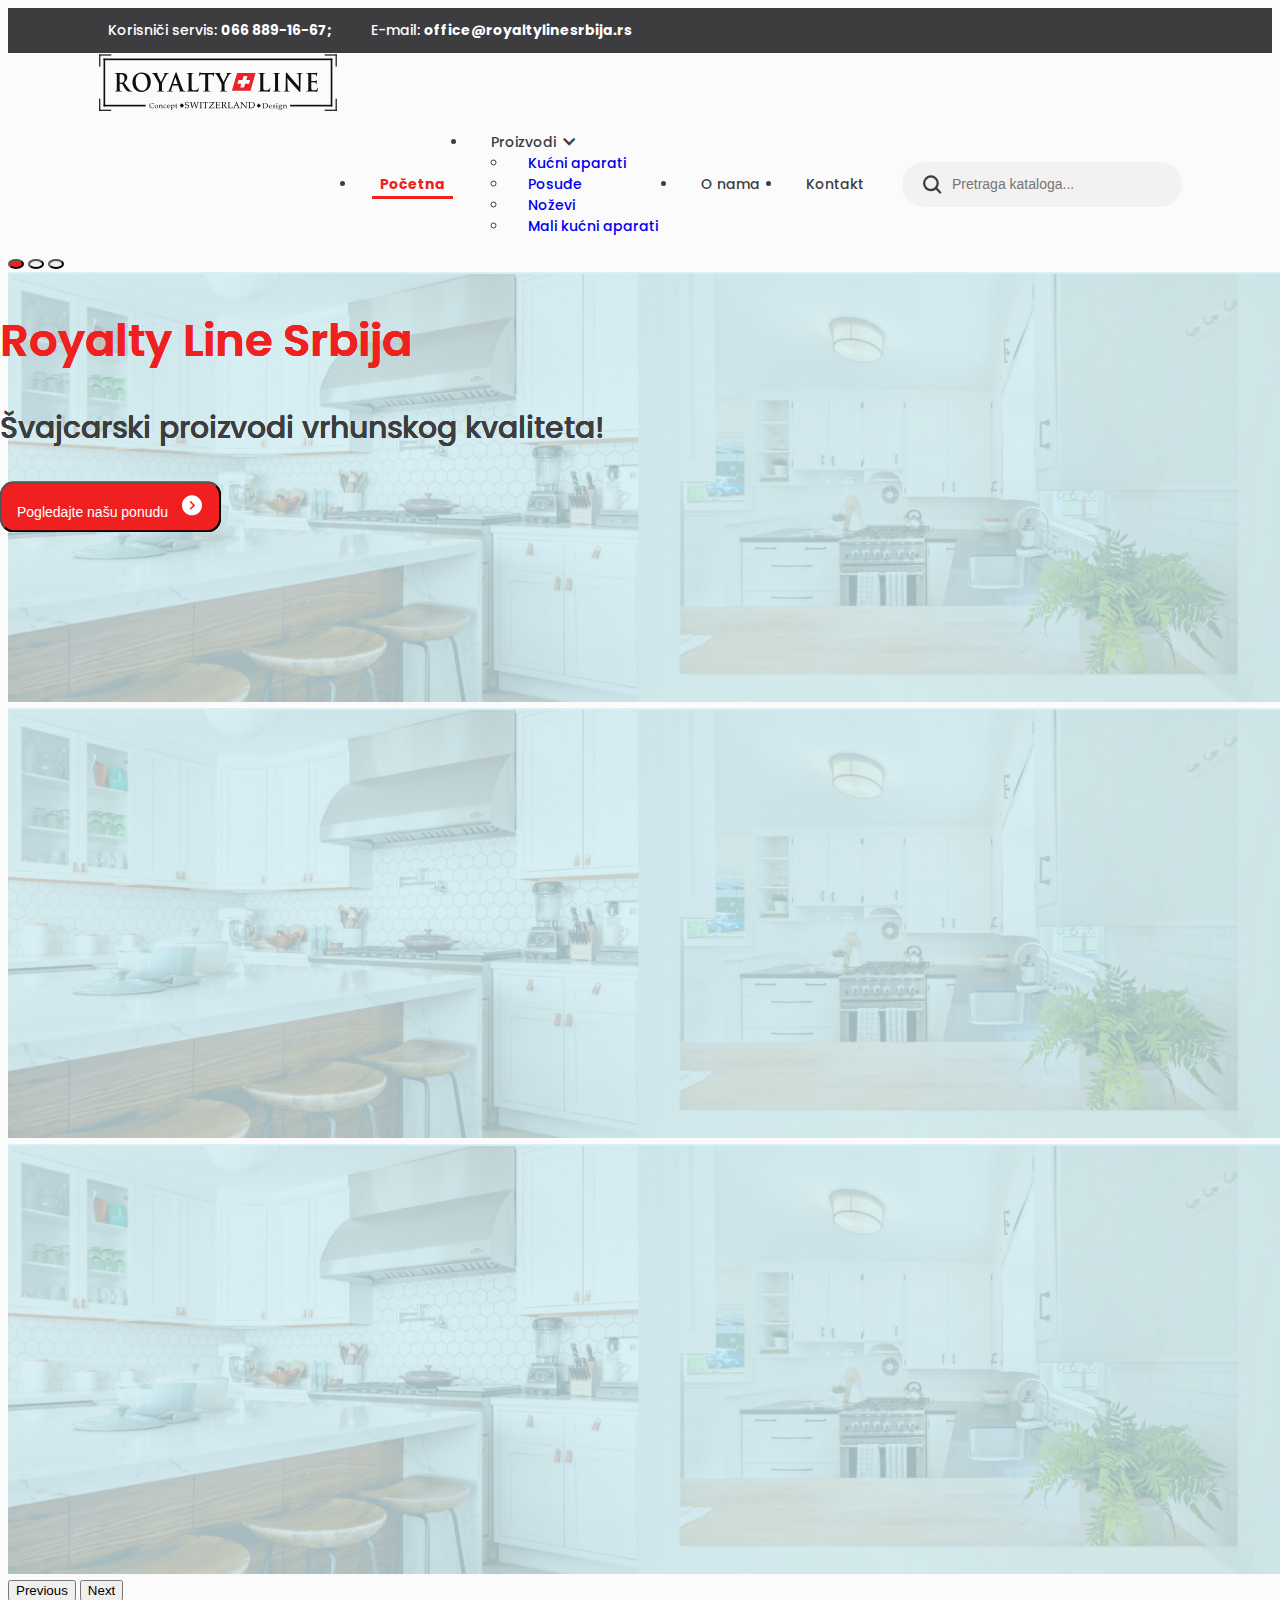
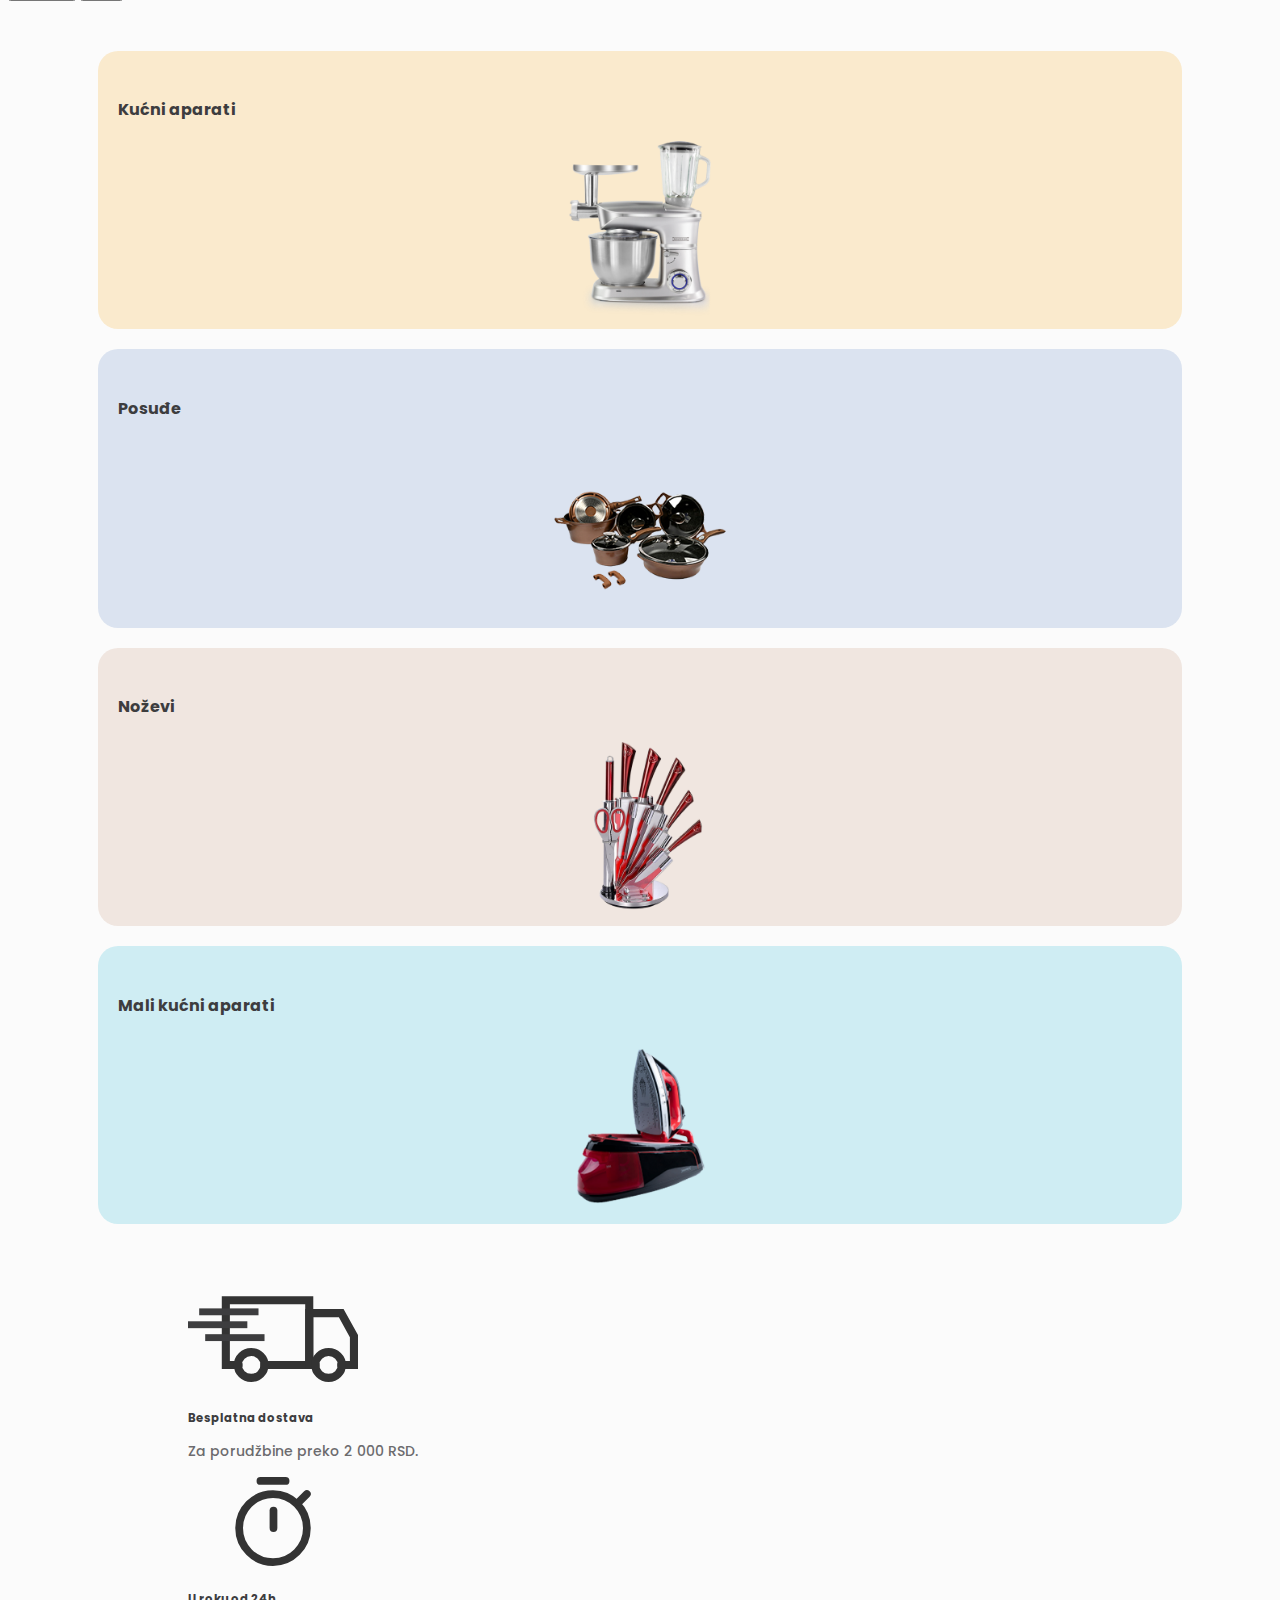
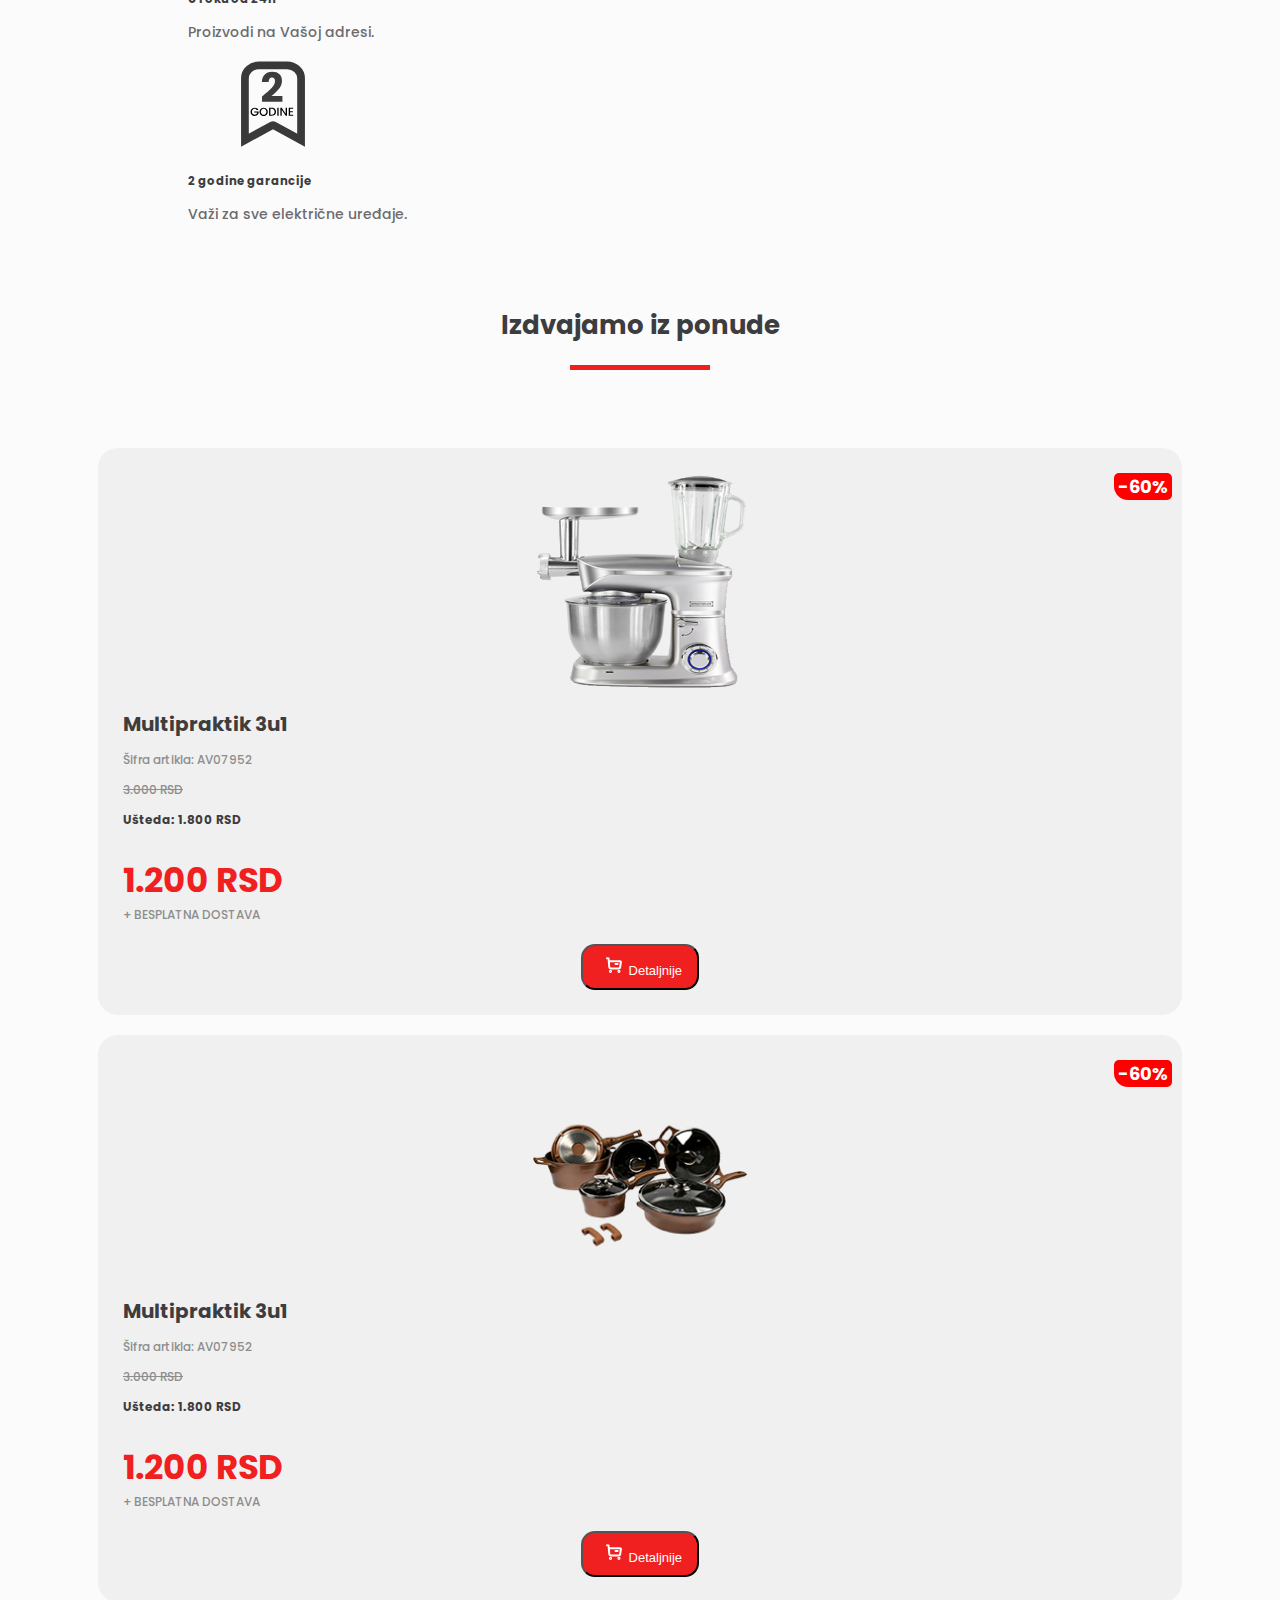
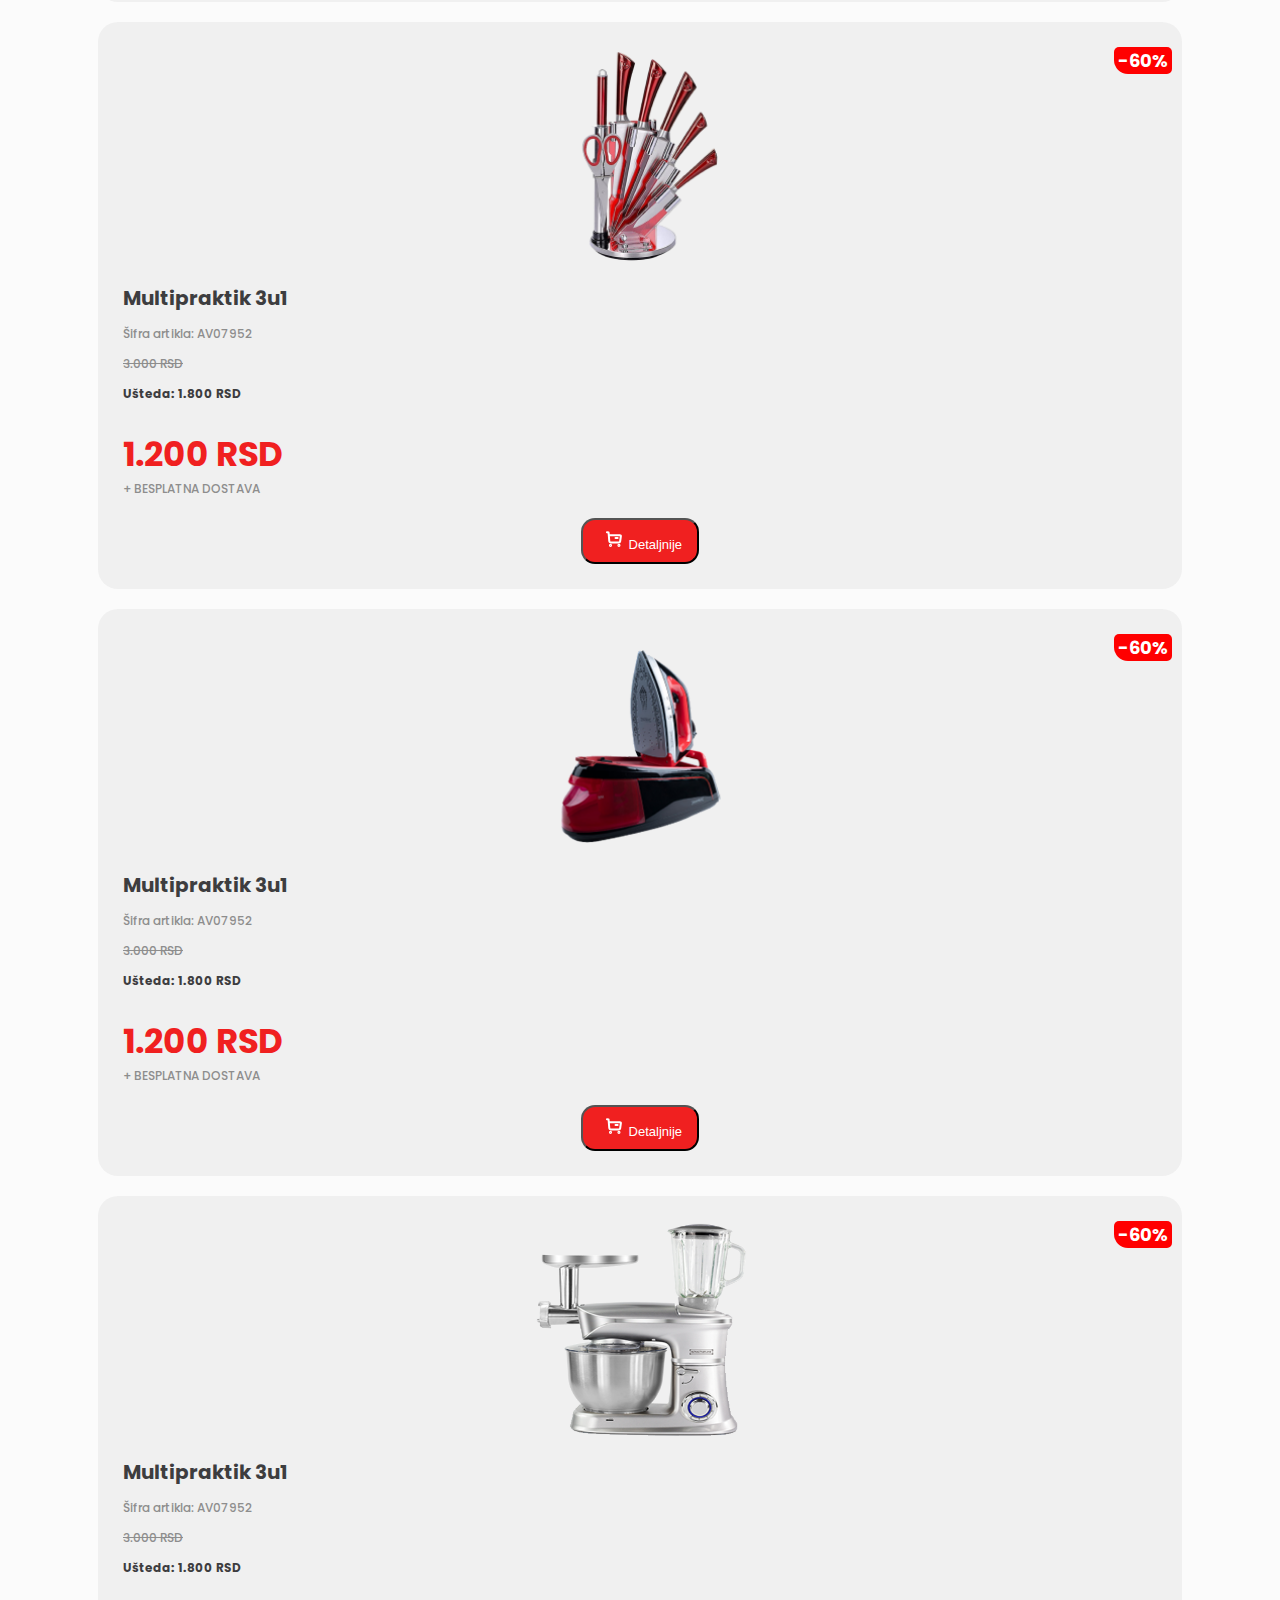
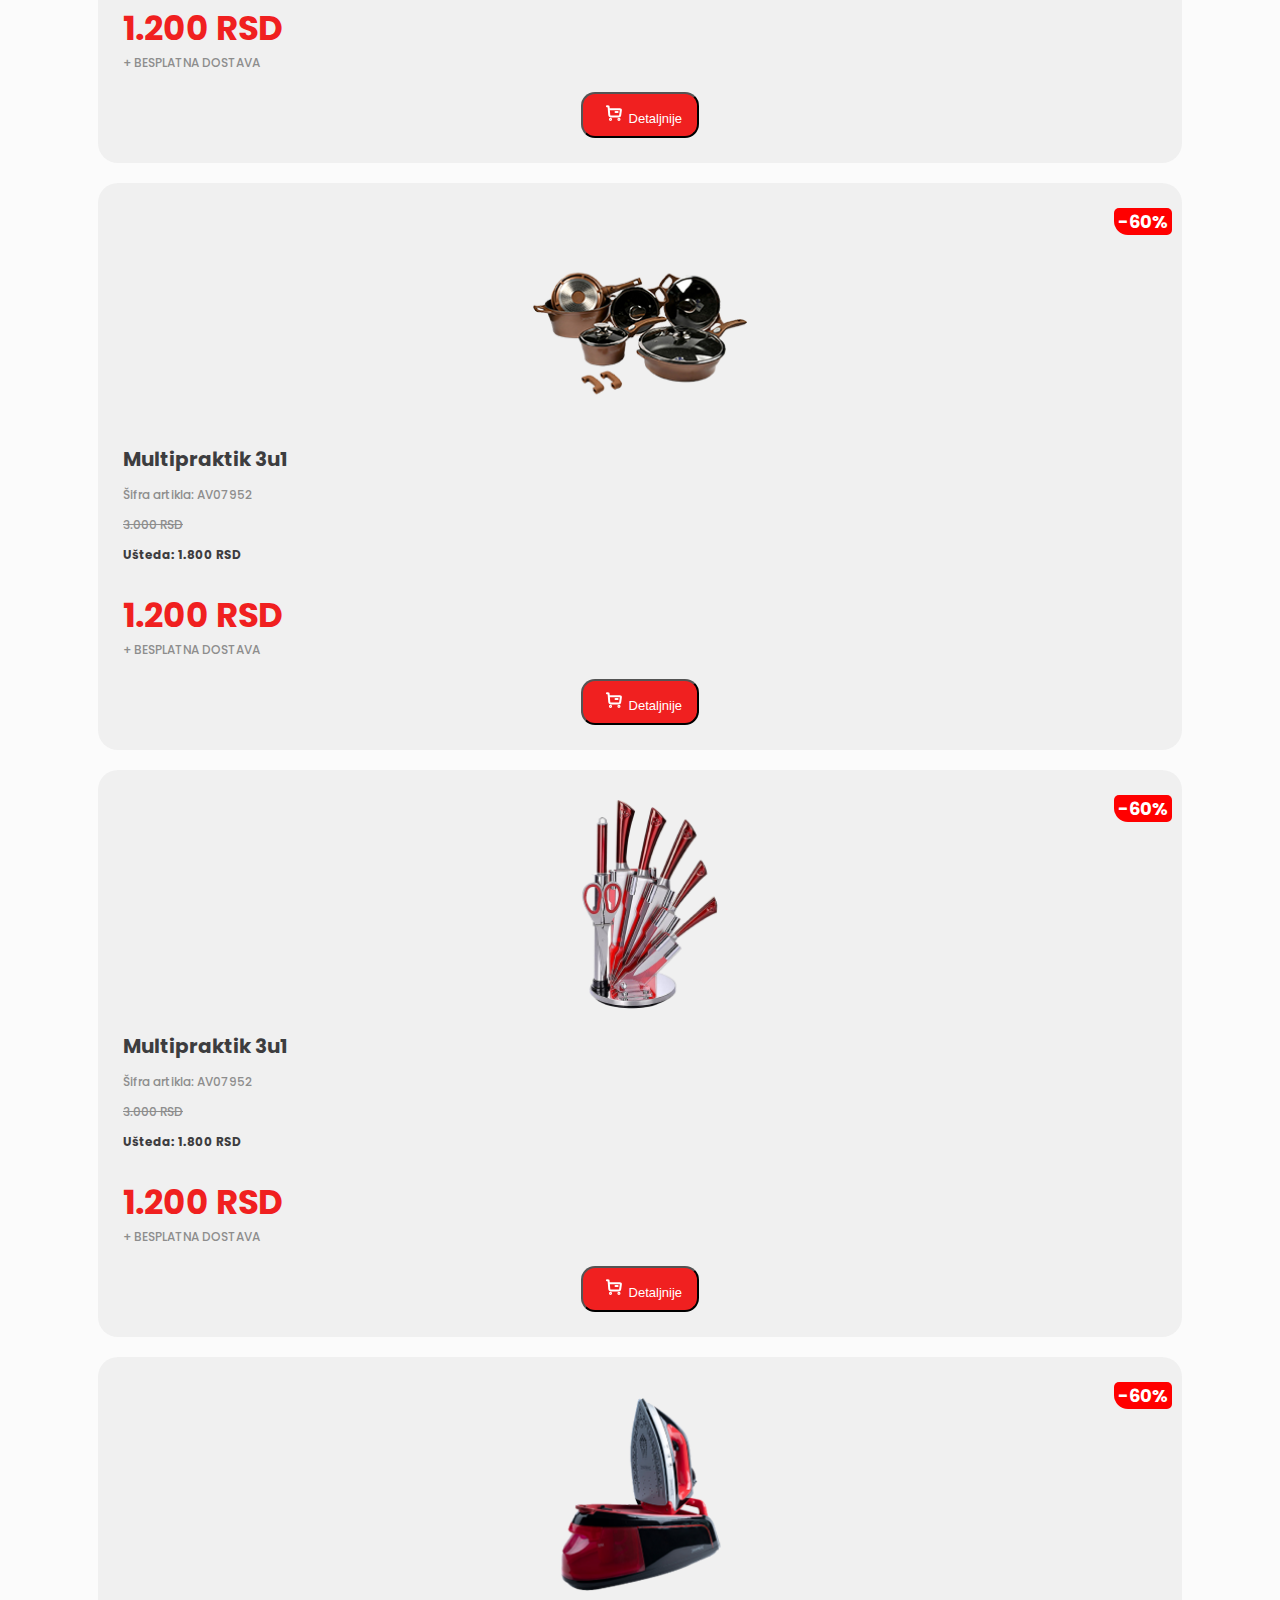
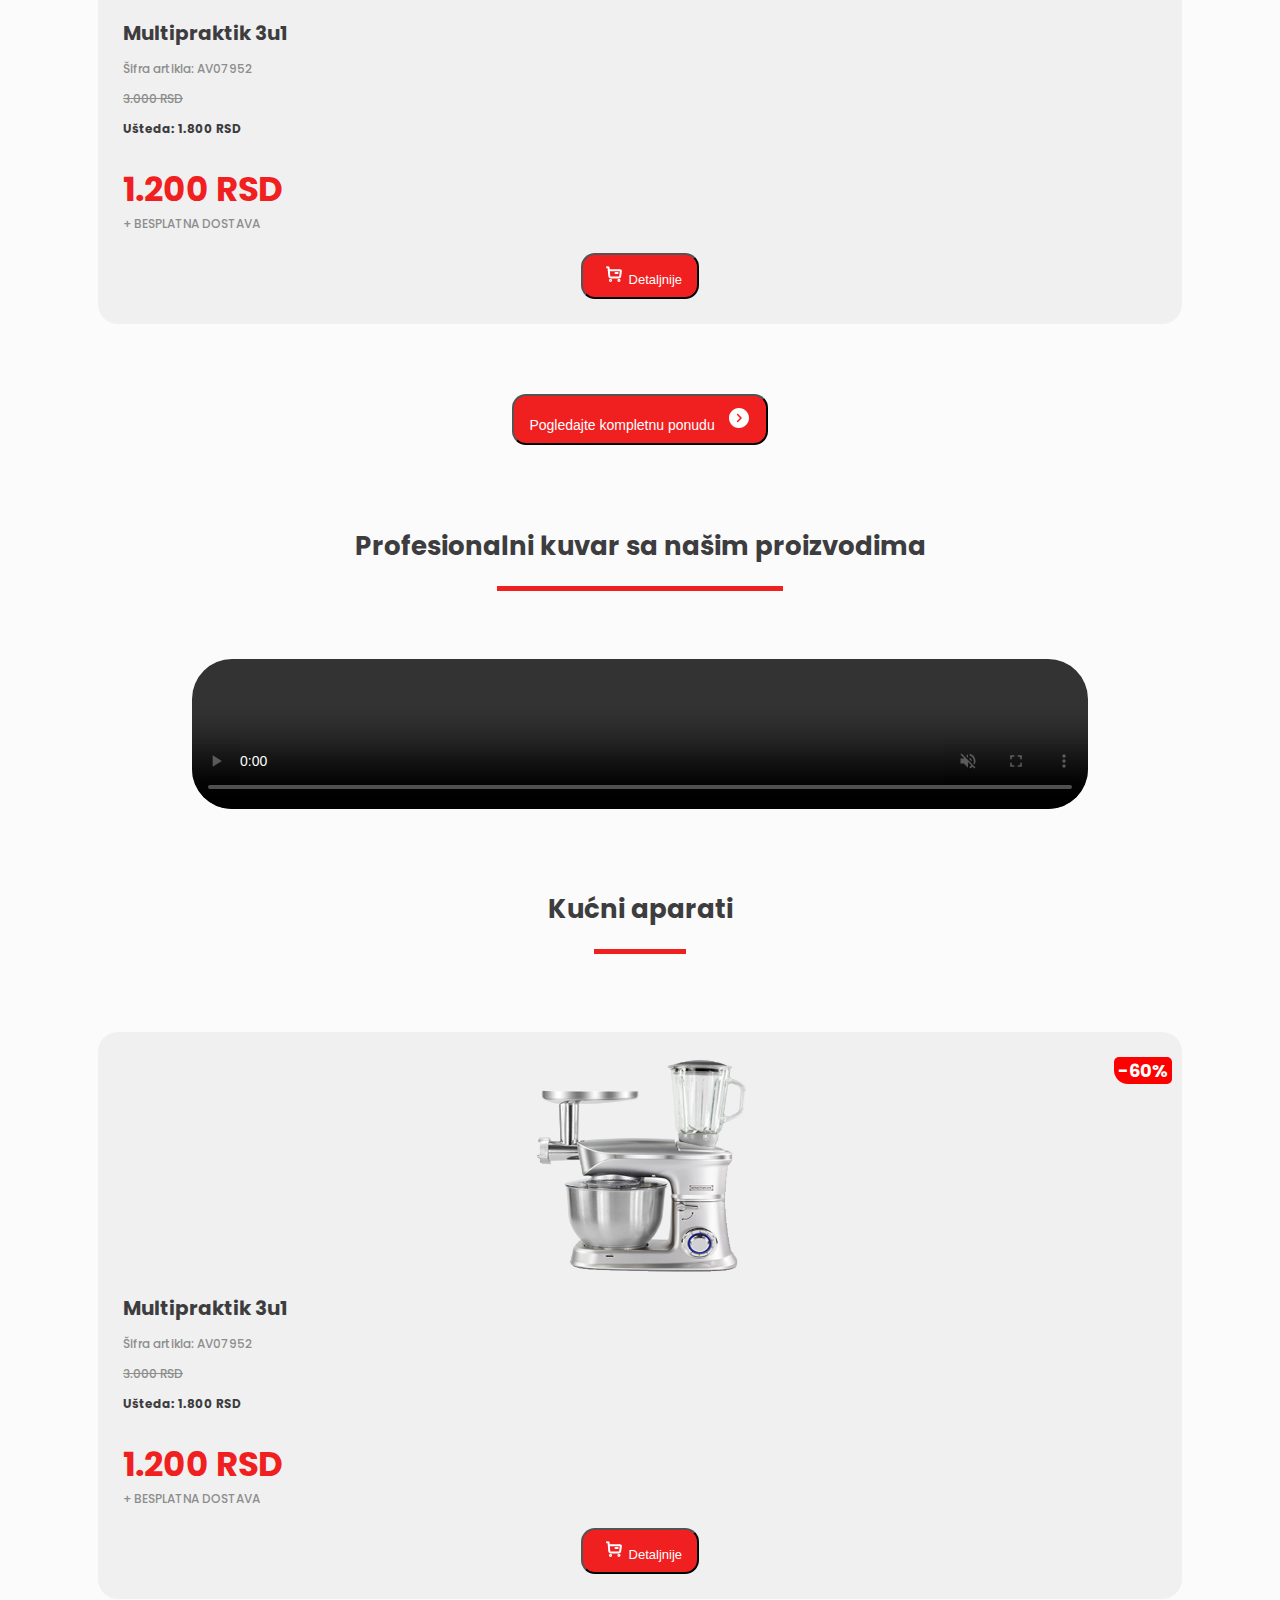
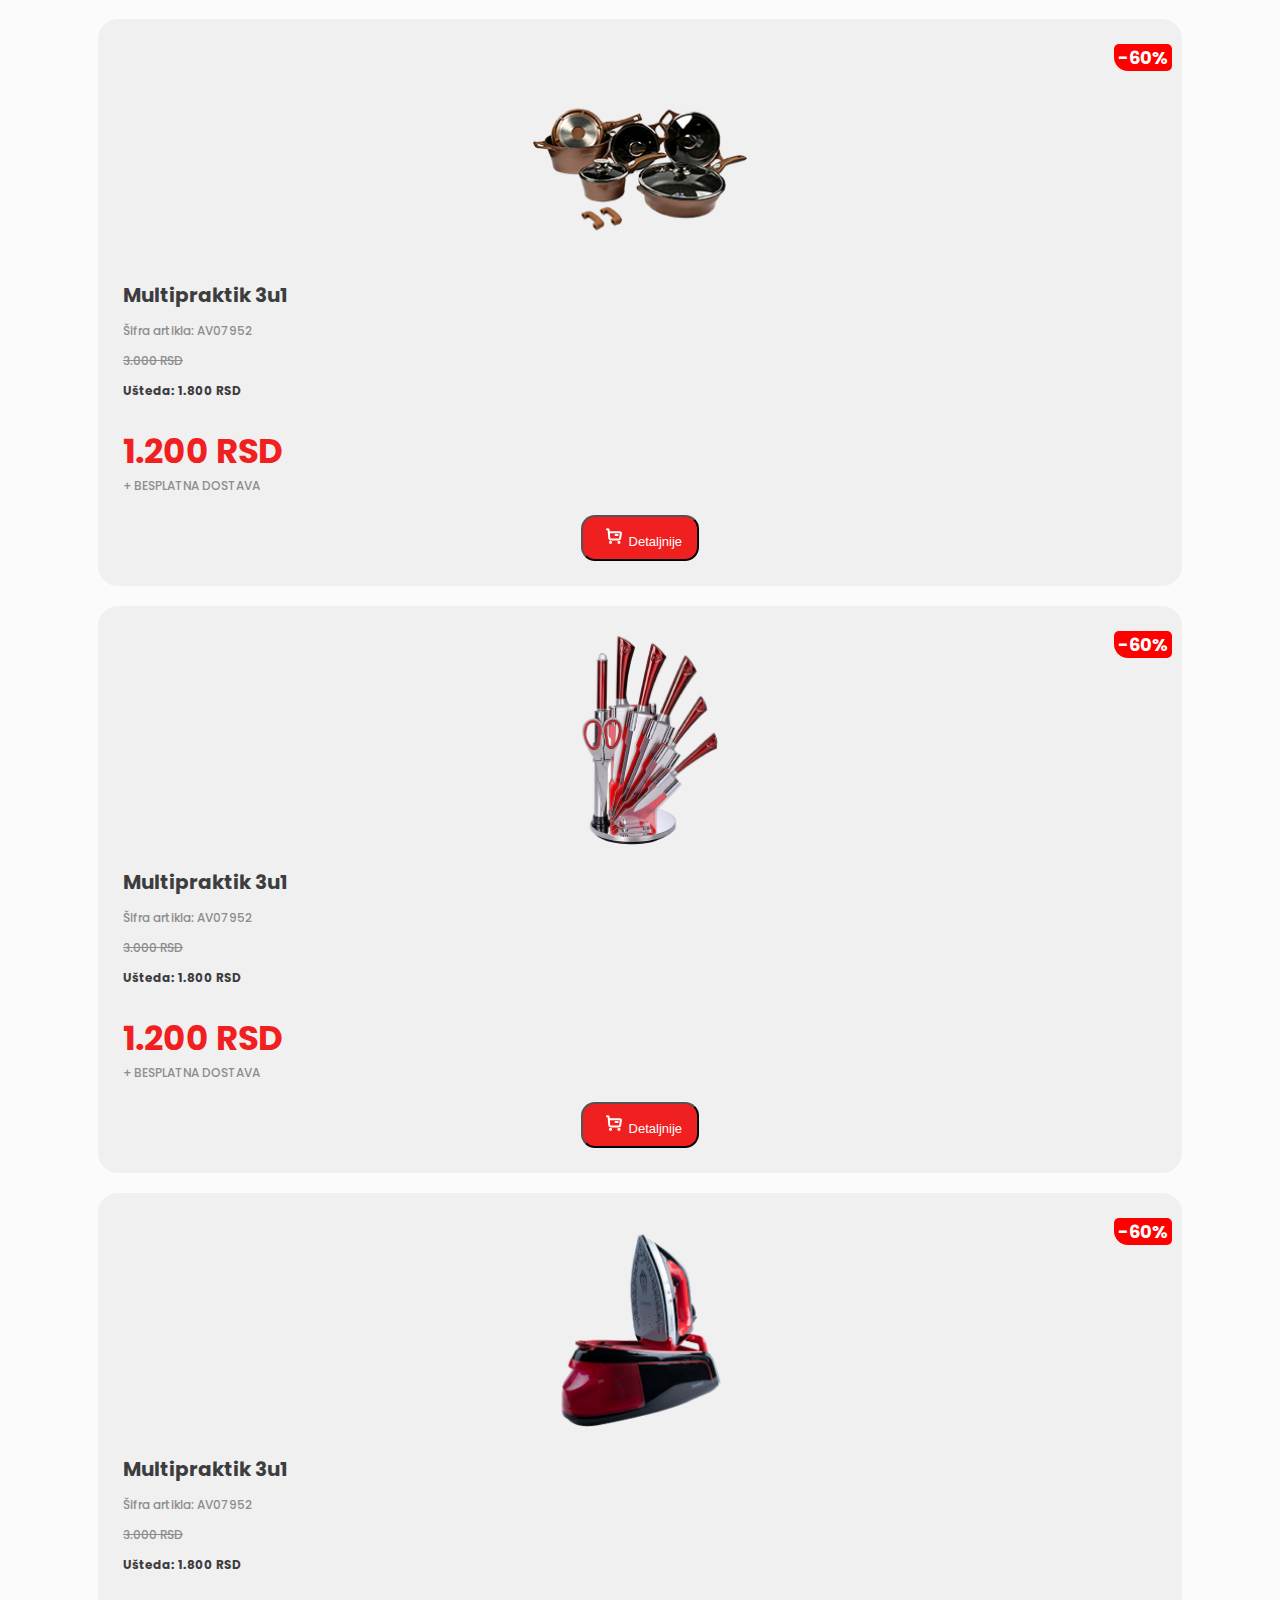
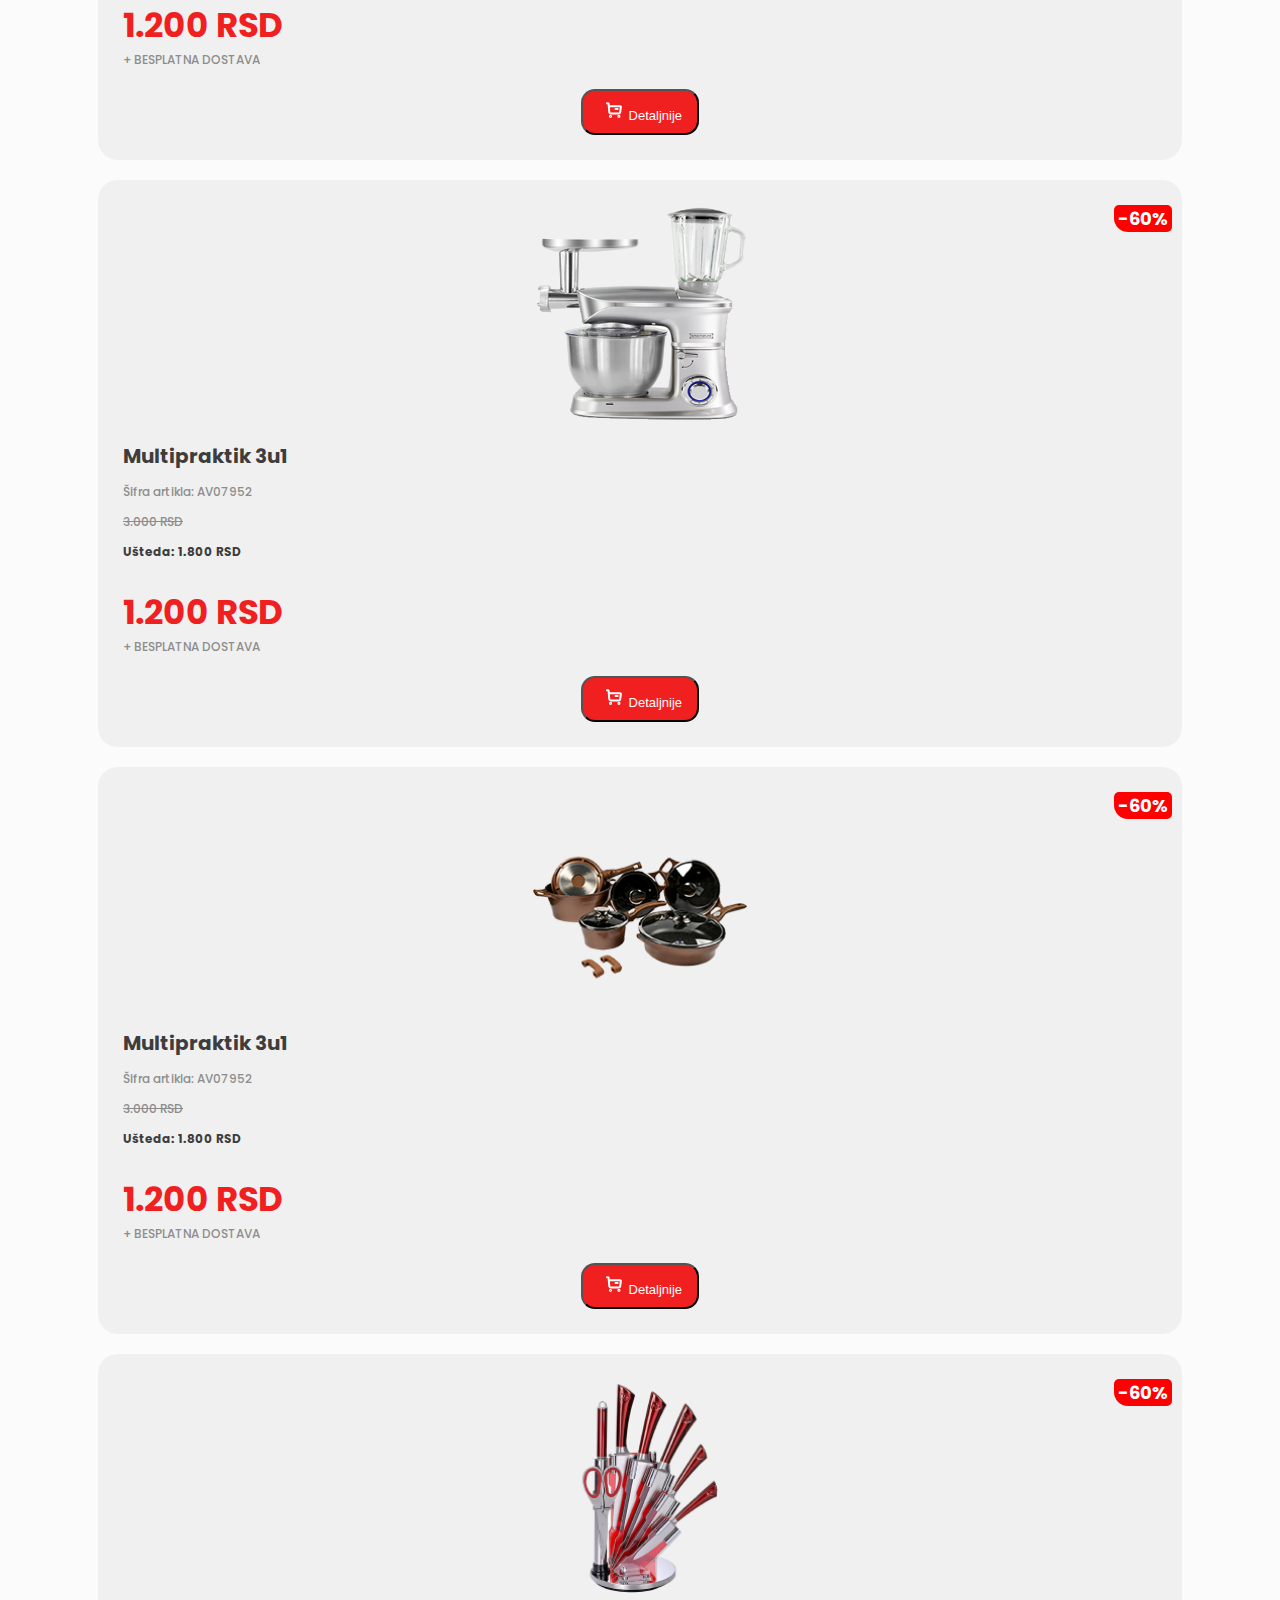
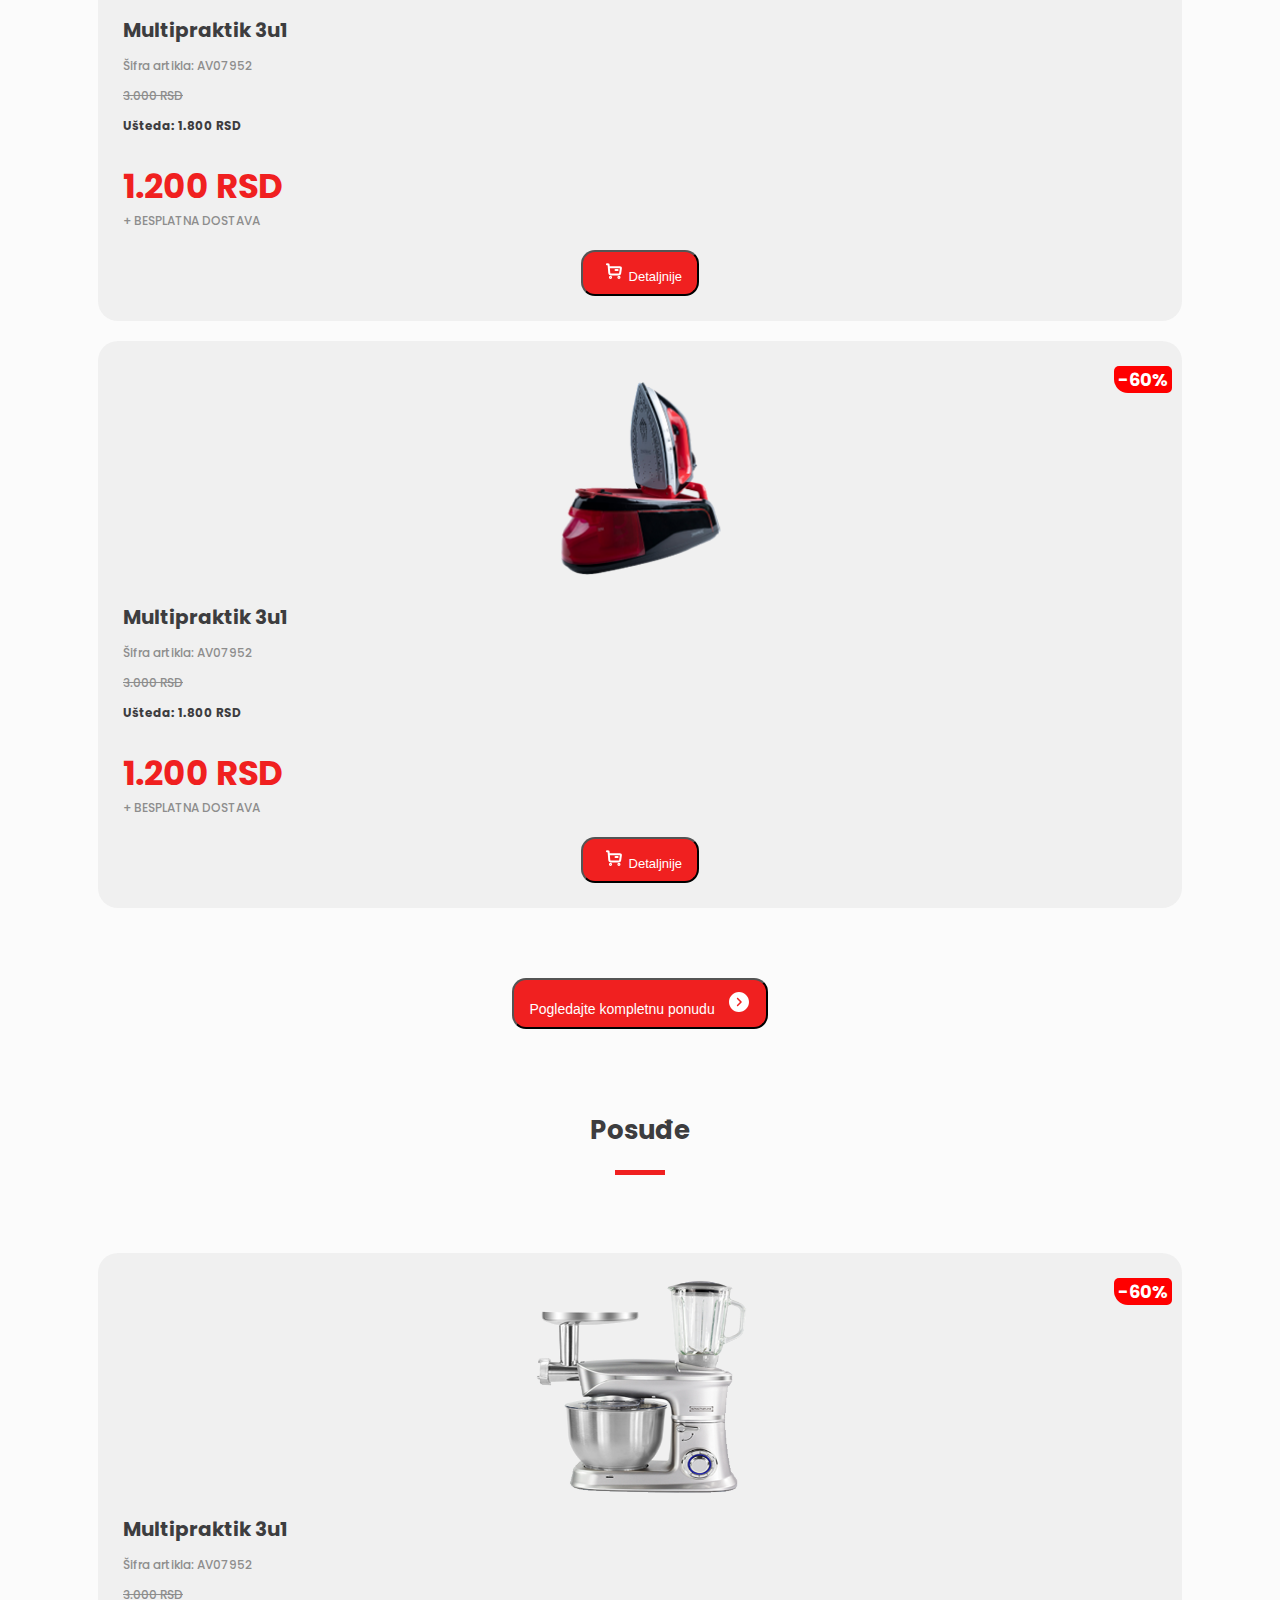
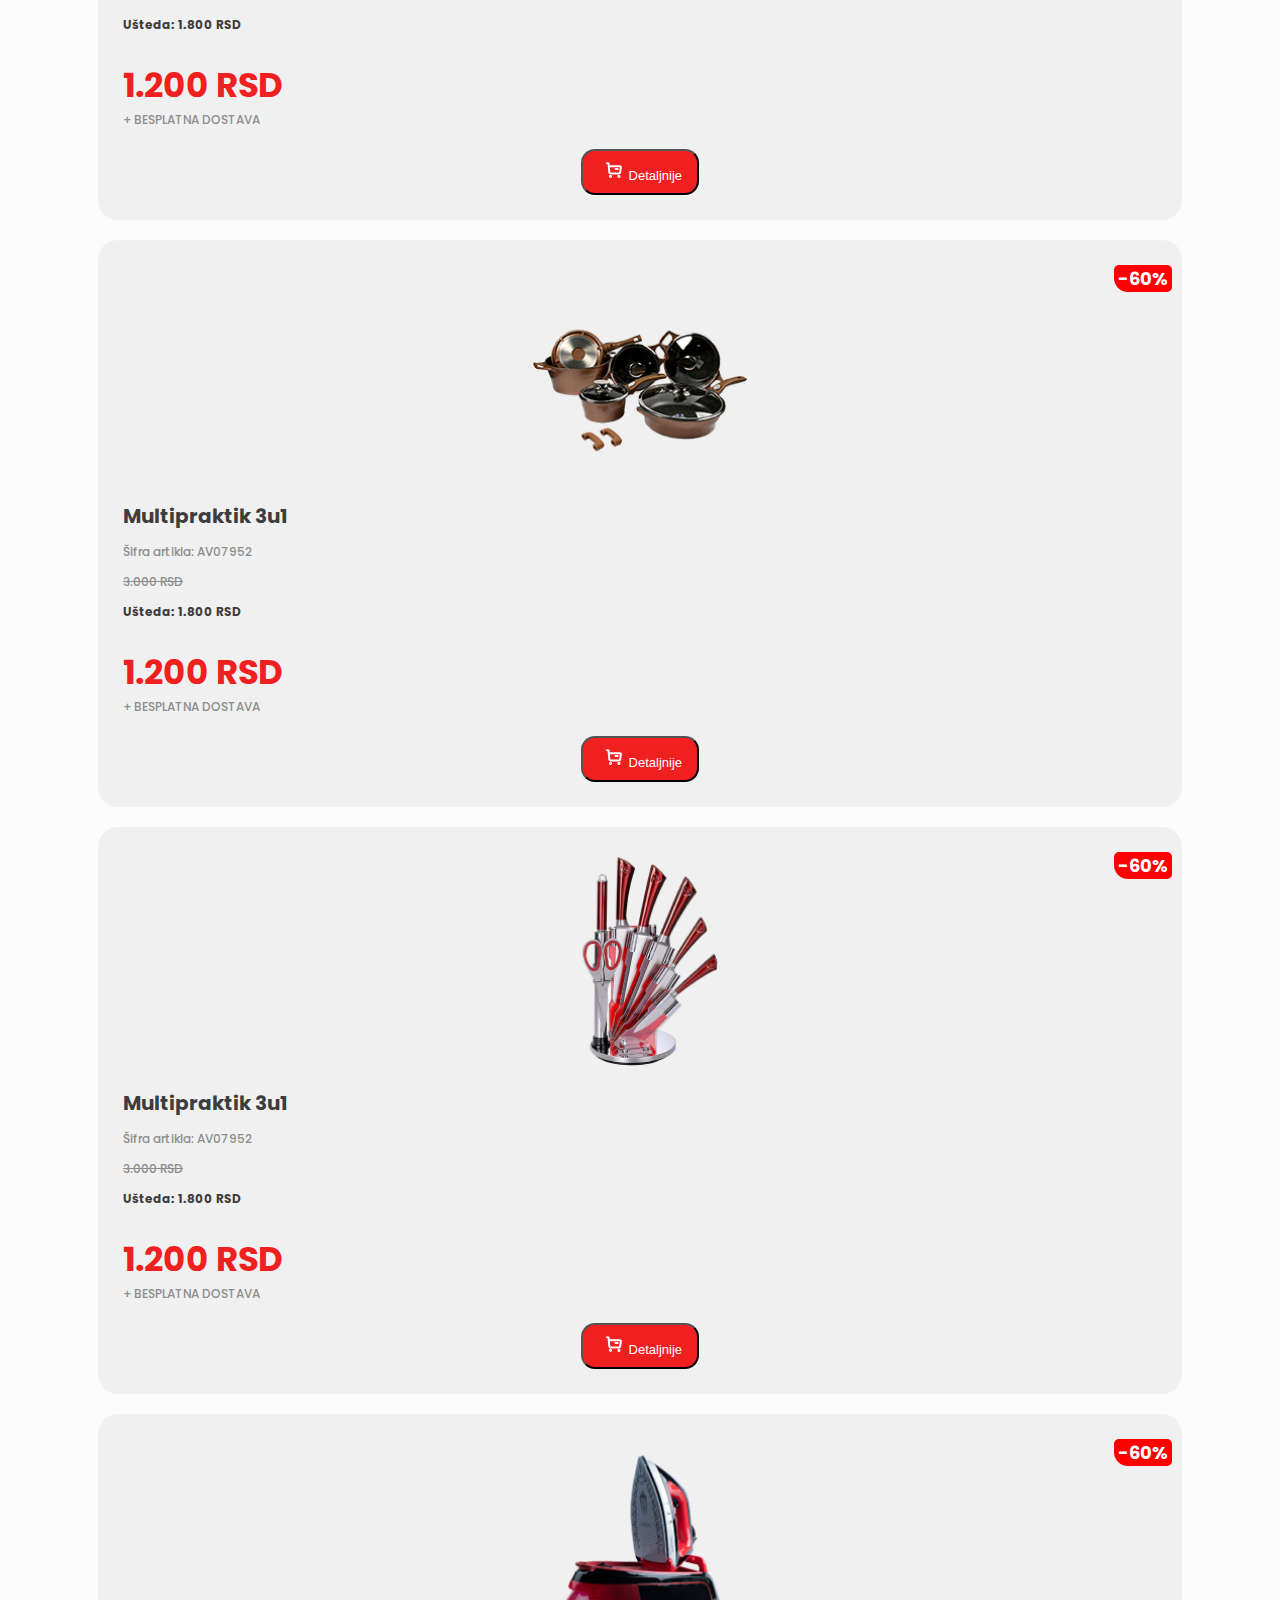
==== commit a3928b2e: "404 page, add video muted and autoplay, small css changes" ====
--- a/index.html
+++ b/index.html
@@ -5,7 +5,6 @@
   <meta charset="utf-8">
   <meta http-equiv="X-UA-Compatible" content="IE=edge">
   <meta name="viewport" content="width=device-width, initial-scale=1">
-
   <meta name="description" content="Royalty Line Srbija">
 
 	<title>Royalty Line Srbija | Početna</title>
@@ -52,104 +51,104 @@
 <body>  
     <!-- Start Header Section -->
     <nav class="nav-info mb-2">
-        <a href="tel:+">Korisniči servis: <span>066 889-16-67; </span></a>
-        <a href="mailto:office@royaltylinesrbija.rs">E-mail: <span>office@royaltylinesrbija.rs</span></a>
+      <a href="tel:+">Korisniči servis: <span>066 889-16-67; </span></a>
+      <a href="mailto:office@royaltylinesrbija.rs">E-mail: <span>office@royaltylinesrbija.rs</span></a>
     </nav>
     <nav class="navbar navbar-expand-custom navbar-light mb-2">
-        <div class="container-fluid">
-          <a class="navbar-brand" href="#"><img src="img/logo.svg" alt="Logo"></a>
-          <div class="mobile-search-active animate__animated animate__fadeInRight animate__faster">
-            <form class="mobile-search-box">
-                <button type="submit" class="search-btn">
-                  <i class="fas fa-search"></i>
-                </button>
-                <input class="mobile-search-input" autofocus="" type="text" spellcheck="false" placeholder="Pretraga kataloga...">   
-                <button type="button" class="exit-search">
-                  <span class="close">×</span>
-                </button> 
-            </form>
-          </div>
-          <div class="m-search">
-            <img src="img/icons/search.svg">
-          </div>
-          <button class="navbar-toggler" type="button" data-bs-toggle="collapse" data-bs-target="#navbarSupportedContent" aria-controls="navbarSupportedContent" aria-expanded="false" aria-label="Toggle navigation">
-            <i class="fas fa-bars"></i>
-          </button>
-          <div class="collapse navbar-collapse ms-auto" id="navbarSupportedContent">
-            <ul class="navbar-nav mb-2 mb-lg-0">
-              <li class="nav-item">
-                <a class="nav-link active" aria-current="page" href="#">Početna</a>
-              </li>
-              <li class="nav-item dropdown">
-                <a class="nav-link dropdown-toggle" href="#" id="navbarDropdown" role="button" data-bs-toggle="dropdown" aria-expanded="false">
-                  Proizvodi <i class="fas fa-chevron-down"></i>
-                </a>
-                <ul class="dropdown-menu" aria-labelledby="navbarDropdown">
-                  <li><a class="dropdown-item" href="kucni-aparati.html">Kućni aparati</a></li>
-                  <li><a class="dropdown-item" href="kucni-aparati.html">Posuđe</a></li>
-                  <li><a class="dropdown-item" href="kucni-aparati.html">Noževi</a></li>
-                  <li><a class="dropdown-item" href="kucni-aparati.html">Mali kućni aparati</a></li>                  
-                </ul>
-              </li>
-              <li class="nav-item">
-                <a class="nav-link" aria-current="page" href="o-nama.html">O nama</a>
-              </li>
-              <li class="nav-item">
-                <a class="nav-link" aria-current="page" href="kontakt.html">Kontakt</a>
-              </li>
-            </ul>
-            <form class="search-bar" action="">
-              <img src="img/icons/search.svg" alt="Serach icon">
-              <input class="form-control" type="search" placeholder="Pretraga kataloga..." aria-label="Search">
+      <div class="container-fluid">
+        <a class="navbar-brand" href="#"><img src="img/logo.svg" alt="Logo"></a>
+        <div class="mobile-search-active animate__animated animate__fadeInRight animate__faster">
+          <form class="mobile-search-box">
+              <button type="submit" class="search-btn">
+                <i class="fas fa-search"></i>
+              </button>
+              <input class="mobile-search-input" autofocus="" type="text" spellcheck="false" placeholder="Pretraga kataloga...">   
+              <button type="button" class="exit-search">
+                <span class="close">×</span>
+              </button> 
           </form>
-          </div>
         </div>
-      </nav>
-      <!-- End Header Section -->
-
-      <!-- Start Slider Section -->
-      <div id="carouselExampleCaptions" class="carousel slide mb-40" data-bs-ride="carousel">
-        <div class="carousel-indicators">
-          <button type="button" data-bs-target="#carouselExampleCaptions" data-bs-slide-to="0" class="active" aria-current="true" aria-label="Slide 1"></button>
-          <button type="button" data-bs-target="#carouselExampleCaptions" data-bs-slide-to="1" aria-label="Slide 2"></button>
-          <button type="button" data-bs-target="#carouselExampleCaptions" data-bs-slide-to="2" aria-label="Slide 3"></button>
+        <div class="m-search">
+          <img src="img/icons/search.svg">
         </div>
-        <div class="carousel-inner">
-          <div class="carousel-item active">
-            <img src="img/1.jpg" class="d-block w-100" alt="...">
-            <div class="carousel-caption d-none d-md-block">
-              <h1 class="header-text pb-2">Royalty Line Srbija</h1>
-              <h3 class="header-caption pb-3">Švajcarski proizvodi vrhunskog kvaliteta!</h3>
-              <button type="button" class="btn btn-danger">Pogledajte našu ponudu <img class="btn-icon" src="img/icons/arrow-rightCircle.svg" alt="Arrow Right Circle"></button>
-            </div>
-          </div>
-          <div class="carousel-item">
-            <img src="img/1.jpg" class="d-block w-100" alt="...">
-            <div class="carousel-caption d-none d-md-block">
-              <h1 class="header-text pb-2">Royalty Line Srbija</h1>
-              <h3 class="header-caption pb-3">Švajcarski proizvodi vrhunskog kvaliteta!</h3>
-              <button type="button" class="btn btn-danger">Pogledajte našu ponudu <img class="btn-icon" src="img/icons/arrow-rightCircle.svg" alt="Arrow Right Circle"></button>
-            </div>
-          </div>
-          <div class="carousel-item">
-            <img src="img/1.jpg" class="d-block w-100" alt="...">
-            <div class="carousel-caption d-none d-md-block">
-              <h1 class="header-text pb-2">Royalty Line Srbija</h1>
-              <h3 class="header-caption pb-3">Švajcarski proizvodi vrhunskog kvaliteta!</h3>
-              <button type="button" class="btn btn-danger">Pogledajte našu ponudu <img class="btn-icon" src="img/icons/arrow-rightCircle.svg" alt="Arrow Right Circle"></button>
-            </div>
-          </div>
+        <button class="navbar-toggler" type="button" data-bs-toggle="collapse" data-bs-target="#navbarSupportedContent" aria-controls="navbarSupportedContent" aria-expanded="false" aria-label="Toggle navigation">
+          <i class="fas fa-bars"></i>
+        </button>
+        <div class="collapse navbar-collapse ms-auto" id="navbarSupportedContent">
+          <ul class="navbar-nav mb-2 mb-lg-0">
+            <li class="nav-item">
+              <a class="nav-link active" aria-current="page" href="#">Početna</a>
+            </li>
+            <li class="nav-item dropdown">
+              <a class="nav-link dropdown-toggle" href="#" id="navbarDropdown" role="button" data-bs-toggle="dropdown" aria-expanded="false">
+                Proizvodi <i class="fas fa-chevron-down"></i>
+              </a>
+              <ul class="dropdown-menu" aria-labelledby="navbarDropdown">
+                <li><a class="dropdown-item" href="kucni-aparati.html">Kućni aparati</a></li>
+                <li><a class="dropdown-item" href="kucni-aparati.html">Posuđe</a></li>
+                <li><a class="dropdown-item" href="kucni-aparati.html">Noževi</a></li>
+                <li><a class="dropdown-item" href="kucni-aparati.html">Mali kućni aparati</a></li>                  
+              </ul>
+            </li>
+            <li class="nav-item">
+              <a class="nav-link" aria-current="page" href="o-nama.html">O nama</a>
+            </li>
+            <li class="nav-item">
+              <a class="nav-link" aria-current="page" href="kontakt.html">Kontakt</a>
+            </li>
+          </ul>
+          <form class="search-bar" action="">
+            <img src="img/icons/search.svg" alt="Serach icon">
+            <input class="form-control" type="search" placeholder="Pretraga kataloga..." aria-label="Search">
+        </form>
         </div>
-        <button class="carousel-control-prev" type="button" data-bs-target="#carouselExampleCaptions"  data-bs-slide="prev">
-          <span class="carousel-control-prev-icon" aria-hidden="true"></span>
-          <span class="visually-hidden">Previous</span>
-        </button>
-        <button class="carousel-control-next" type="button" data-bs-target="#carouselExampleCaptions"  data-bs-slide="next">
-          <span class="carousel-control-next-icon" aria-hidden="true"></span>
-          <span class="visually-hidden">Next</span>
-        </button>
       </div>
-      <!-- End Slider Section -->
+    </nav>
+    <!-- End Header Section -->
+
+    <!-- Start Slider Section -->
+    <div id="carouselExampleCaptions" class="carousel slide mb-40" data-bs-ride="carousel">
+      <div class="carousel-indicators">
+        <button type="button" data-bs-target="#carouselExampleCaptions" data-bs-slide-to="0" class="active" aria-current="true" aria-label="Slide 1"></button>
+        <button type="button" data-bs-target="#carouselExampleCaptions" data-bs-slide-to="1" aria-label="Slide 2"></button>
+        <button type="button" data-bs-target="#carouselExampleCaptions" data-bs-slide-to="2" aria-label="Slide 3"></button>
+      </div>
+      <div class="carousel-inner">
+        <div class="carousel-item active">
+          <img src="img/1.jpg" class="d-block w-100" alt="...">
+          <div class="carousel-caption d-none d-md-block">
+            <h1 class="header-text pb-2">Royalty Line Srbija</h1>
+            <h3 class="header-caption pb-3">Švajcarski proizvodi vrhunskog kvaliteta!</h3>
+            <a href="kucni-aparati.html"><button type="button" class="btn btn-danger">Pogledajte našu ponudu <img class="btn-icon" src="img/icons/arrow-rightCircle.svg" alt="Arrow Right Circle"></button></a>
+          </div>
+        </div>
+        <div class="carousel-item">
+          <img src="img/1.jpg" class="d-block w-100" alt="...">
+          <div class="carousel-caption d-none d-md-block">
+            <h1 class="header-text pb-2">Royalty Line Srbija</h1>
+            <h3 class="header-caption pb-3">Švajcarski proizvodi vrhunskog kvaliteta!</h3>
+            <button type="button" class="btn btn-danger">Pogledajte našu ponudu <img class="btn-icon" src="img/icons/arrow-rightCircle.svg" alt="Arrow Right Circle"></button>
+          </div>
+        </div>
+        <div class="carousel-item">
+          <img src="img/1.jpg" class="d-block w-100" alt="...">
+          <div class="carousel-caption d-none d-md-block">
+            <h1 class="header-text pb-2">Royalty Line Srbija</h1>
+            <h3 class="header-caption pb-3">Švajcarski proizvodi vrhunskog kvaliteta!</h3>
+            <button type="button" class="btn btn-danger">Pogledajte našu ponudu <img class="btn-icon" src="img/icons/arrow-rightCircle.svg" alt="Arrow Right Circle"></button>
+          </div>
+        </div>
+      </div>
+      <button class="carousel-control-prev" type="button" data-bs-target="#carouselExampleCaptions"  data-bs-slide="prev">
+        <span class="carousel-control-prev-icon" aria-hidden="true"></span>
+        <span class="visually-hidden">Previous</span>
+      </button>
+      <button class="carousel-control-next" type="button" data-bs-target="#carouselExampleCaptions"  data-bs-slide="next">
+        <span class="carousel-control-next-icon" aria-hidden="true"></span>
+        <span class="visually-hidden">Next</span>
+      </button>
+    </div>
+    <!-- End Slider Section -->
 
       <!-- Start Wrapper -->
       <div class="container-fluid wrapper">
@@ -378,7 +377,7 @@
           <h2>Profesionalni kuvar sa našim proizvodima</h2>            
         </div>
         <div class="video-wrapper mb-60">
-          <video controls controlsList="nodownload">
+          <video controlsList="nodownload" autoplay controls muted>
             <source src="videos/Avatar FRITEZA.mp4" type="video/mp4">
             Vaš pretraživač ne podržava ovaj video.
           </video>
--- a/css/style.css
+++ b/css/style.css
@@ -795,6 +795,13 @@
   outline: none;
 }
 
+@media (max-width: 750px) {
+  .video-wrapper video {
+    width: 85vw;
+    border-radius: 20px;
+  }
+}
+
 /**********  Middle Section Banners  **********/
 .ms-banner {
   margin-left: auto;
@@ -1130,6 +1137,31 @@
   margin-right: 9px;
 }
 
+.warning-text h1 {
+  font-size: 70px;
+  font-weight: var(--font-weight-bold);
+  color: var(--red-color);
+}
+
+.warning-text p {
+  font-weight: var(--font-weight-semibold);
+  color: var(--secondary-font-color);
+  max-width: 520px;
+  margin-left: auto;
+  margin-right: auto;
+  font-size: 16px;
+}
+
+.warning-text p a {
+  color: var(--red-color);
+  font-weight: var(--font-weight-bold);
+}
+
+.warning-text p a:hover {
+  color: #e21e1e;
+  border-bottom: 2px solid #e21e1e;
+}
+ 
 .text-wrapper h2 {
   font-weight: var(--font-weight-bold);
   color: red;
